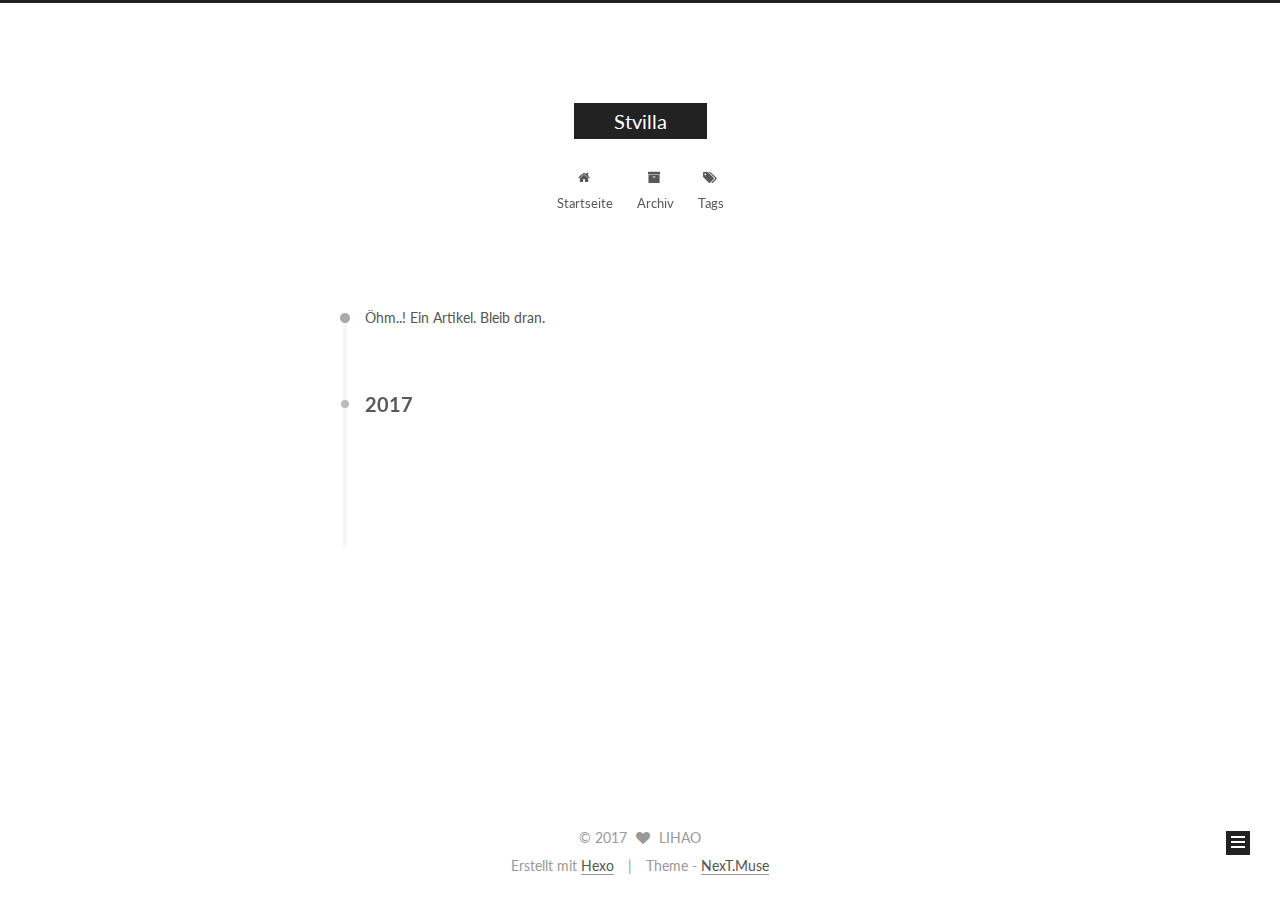
==== archives/index.html @ 26f0516d "Site updated: 2017-05-14 15:18:07" ====
<!doctype html>



  


<html class="theme-next muse use-motion" lang="">
<head>
  <meta charset="UTF-8"/>
<meta http-equiv="X-UA-Compatible" content="IE=edge" />
<meta name="viewport" content="width=device-width, initial-scale=1, maximum-scale=1"/>






<meta http-equiv="Cache-Control" content="no-transform" />
<meta http-equiv="Cache-Control" content="no-siteapp" />















  
  
  <link href="/lib/fancybox/source/jquery.fancybox.css?v=2.1.5" rel="stylesheet" type="text/css" />




  
  
  
  

  
    
    
  

  

  

  

  

  
    
    
    <link href="//fonts.googleapis.com/css?family=Lato:300,300italic,400,400italic,700,700italic&subset=latin,latin-ext" rel="stylesheet" type="text/css">
  






<link href="/lib/font-awesome/css/font-awesome.min.css?v=4.6.2" rel="stylesheet" type="text/css" />

<link href="/css/main.css?v=5.1.1" rel="stylesheet" type="text/css" />


  <meta name="keywords" content="Hexo, NexT" />








  <link rel="shortcut icon" type="image/x-icon" href="/favicon.ico?v=5.1.1" />






<meta property="og:type" content="website">
<meta property="og:title" content="Stvilla">
<meta property="og:url" content="http://yoursite.com/archives/index.html">
<meta property="og:site_name" content="Stvilla">
<meta name="twitter:card" content="summary">
<meta name="twitter:title" content="Stvilla">



<script type="text/javascript" id="hexo.configurations">
  var NexT = window.NexT || {};
  var CONFIG = {
    root: '/',
    scheme: 'Muse',
    sidebar: {"position":"left","display":"post","offset":12,"offset_float":0,"b2t":false,"scrollpercent":false},
    fancybox: true,
    motion: true,
    duoshuo: {
      userId: '0',
      author: 'Author'
    },
    algolia: {
      applicationID: '',
      apiKey: '',
      indexName: '',
      hits: {"per_page":10},
      labels: {"input_placeholder":"Search for Posts","hits_empty":"We didn't find any results for the search: ${query}","hits_stats":"${hits} results found in ${time} ms"}
    }
  };
</script>



  <link rel="canonical" href="http://yoursite.com/archives/"/>





  <title>Archiv | Stvilla</title>
</head>

<body itemscope itemtype="http://schema.org/WebPage" lang="">

  















  
  
    
  

  <div class="container sidebar-position-left  page-archive  ">
    <div class="headband"></div>

    <header id="header" class="header" itemscope itemtype="http://schema.org/WPHeader">
      <div class="header-inner"><div class="site-brand-wrapper">
  <div class="site-meta ">
    

    <div class="custom-logo-site-title">
      <a href="/"  class="brand" rel="start">
        <span class="logo-line-before"><i></i></span>
        <span class="site-title">Stvilla</span>
        <span class="logo-line-after"><i></i></span>
      </a>
    </div>
      
        <p class="site-subtitle"></p>
      
  </div>

  <div class="site-nav-toggle">
    <button>
      <span class="btn-bar"></span>
      <span class="btn-bar"></span>
      <span class="btn-bar"></span>
    </button>
  </div>
</div>

<nav class="site-nav">
  

  
    <ul id="menu" class="menu">
      
        
        <li class="menu-item menu-item-home">
          <a href="/" rel="section">
            
              <i class="menu-item-icon fa fa-fw fa-home"></i> <br />
            
            Startseite
          </a>
        </li>
      
        
        <li class="menu-item menu-item-archives">
          <a href="/archives" rel="section">
            
              <i class="menu-item-icon fa fa-fw fa-archive"></i> <br />
            
            Archiv
          </a>
        </li>
      
        
        <li class="menu-item menu-item-tags">
          <a href="/tags" rel="section">
            
              <i class="menu-item-icon fa fa-fw fa-tags"></i> <br />
            
            Tags
          </a>
        </li>
      

      
    </ul>
  

  
</nav>



 </div>
    </header>

    <main id="main" class="main">
      <div class="main-inner">
        <div class="content-wrap">
          <div id="content" class="content">
            

  <section id="posts" class="posts-collapse">
    <span class="archive-move-on"></span>

    <span class="archive-page-counter">
      
      
      
        
      
      Öhm..! Ein Artikel. Bleib dran.
    </span>

    

      
      
      

      
        
        <div class="collection-title">
          <h2 class="archive-year motion-element" id="archive-year-2017">2017</h2>
        </div>
      
      

      

  <article class="post post-type-normal" itemscope itemtype="http://schema.org/Article">
    <header class="post-header">

      <h2 class="post-title">
        
            <a class="post-title-link" href="/2017/05/14/hello-world/" itemprop="url">
              
                <span itemprop="name">Hello World</span>
              
            </a>
        
      </h2>

      <div class="post-meta">
        <time class="post-time" itemprop="dateCreated"
              datetime="2017-05-14T14:15:57+08:00"
              content="2017-05-14" >
          05-14
        </time>
      </div>

    </header>
  </article>



    

  </section>

  



          </div>
          


          

        </div>
        
          
  
  <div class="sidebar-toggle">
    <div class="sidebar-toggle-line-wrap">
      <span class="sidebar-toggle-line sidebar-toggle-line-first"></span>
      <span class="sidebar-toggle-line sidebar-toggle-line-middle"></span>
      <span class="sidebar-toggle-line sidebar-toggle-line-last"></span>
    </div>
  </div>

  <aside id="sidebar" class="sidebar">
    <div class="sidebar-inner">

      

      

      <section class="site-overview sidebar-panel sidebar-panel-active">
        <div class="site-author motion-element" itemprop="author" itemscope itemtype="http://schema.org/Person">
          <img class="site-author-image" itemprop="image"
               src="/images/avatar.gif"
               alt="LIHAO" />
          <p class="site-author-name" itemprop="name">LIHAO</p>
           
              <p class="site-description motion-element" itemprop="description"></p>
          
        </div>
        <nav class="site-state motion-element">

          
            <div class="site-state-item site-state-posts">
              <a href="/archives">
                <span class="site-state-item-count">1</span>
                <span class="site-state-item-name">Artikel</span>
              </a>
            </div>
          

          

          

        </nav>

        

        <div class="links-of-author motion-element">
          
        </div>

        
        

        
        

        


      </section>

      

      

    </div>
  </aside>


        
      </div>
    </main>

    <footer id="footer" class="footer">
      <div class="footer-inner">
        <div class="copyright" >
  
  &copy; 
  <span itemprop="copyrightYear">2017</span>
  <span class="with-love">
    <i class="fa fa-heart"></i>
  </span>
  <span class="author" itemprop="copyrightHolder">LIHAO</span>
</div>


<div class="powered-by">
  Erstellt mit  <a class="theme-link" href="https://hexo.io">Hexo</a>
</div>

<div class="theme-info">
  Theme -
  <a class="theme-link" href="https://github.com/iissnan/hexo-theme-next">
    NexT.Muse
  </a>
</div>


        

        
      </div>
    </footer>

    
      <div class="back-to-top">
        <i class="fa fa-arrow-up"></i>
        
      </div>
    

  </div>

  

<script type="text/javascript">
  if (Object.prototype.toString.call(window.Promise) !== '[object Function]') {
    window.Promise = null;
  }
</script>









  












  
  <script type="text/javascript" src="/lib/jquery/index.js?v=2.1.3"></script>

  
  <script type="text/javascript" src="/lib/fastclick/lib/fastclick.min.js?v=1.0.6"></script>

  
  <script type="text/javascript" src="/lib/jquery_lazyload/jquery.lazyload.js?v=1.9.7"></script>

  
  <script type="text/javascript" src="/lib/velocity/velocity.min.js?v=1.2.1"></script>

  
  <script type="text/javascript" src="/lib/velocity/velocity.ui.min.js?v=1.2.1"></script>

  
  <script type="text/javascript" src="/lib/fancybox/source/jquery.fancybox.pack.js?v=2.1.5"></script>


  


  <script type="text/javascript" src="/js/src/utils.js?v=5.1.1"></script>

  <script type="text/javascript" src="/js/src/motion.js?v=5.1.1"></script>



  
  

  
  
    <script type="text/javascript" id="motion.page.archive">
      $('.archive-year').velocity('transition.slideLeftIn');
    </script>
  


  


  <script type="text/javascript" src="/js/src/bootstrap.js?v=5.1.1"></script>



  


  




	





  





  





  






  





  

  

  

  

  

</body>
</html>
---- css/main.css ----
/* normalize.css v3.0.2 | MIT License | git.io/normalize */
html {
  font-family: sans-serif; /* 1 */
  -ms-text-size-adjust: 100%; /* 2 */
  -webkit-text-size-adjust: 100%; /* 2 */
}
body {
  margin: 0;
}
article,
aside,
details,
figcaption,
figure,
footer,
header,
hgroup,
main,
menu,
nav,
section,
summary {
  display: block;
}
audio,
canvas,
progress,
video {
  display: inline-block; /* 1 */
  vertical-align: baseline; /* 2 */
}
audio:not([controls]) {
  display: none;
  height: 0;
}
[hidden],
template {
  display: none;
}
a {
  background-color: transparent;
}
a:active,
a:hover {
  outline: 0;
}
abbr[title] {
  border-bottom: 1px dotted;
}
b,
strong {
  font-weight: bold;
}
dfn {
  font-style: italic;
}
h1 {
  font-size: 2em;
  margin: 0.67em 0;
}
mark {
  background: #ff0;
  color: #000;
}
small {
  font-size: 80%;
}
sub,
sup {
  font-size: 75%;
  line-height: 0;
  position: relative;
  vertical-align: baseline;
}
sup {
  top: -0.5em;
}
sub {
  bottom: -0.25em;
}
img {
  border: 0;
}
svg:not(:root) {
  overflow: hidden;
}
figure {
  margin: 1em 40px;
}
hr {
  -moz-box-sizing: content-box;
  box-sizing: content-box;
  height: 0;
}
pre {
  overflow: auto;
}
code,
kbd,
pre,
samp {
  font-family: monospace, monospace;
  font-size: 1em;
}
button,
input,
optgroup,
select,
textarea {
  color: inherit; /* 1 */
  font: inherit; /* 2 */
  margin: 0; /* 3 */
}
button {
  overflow: visible;
}
button,
select {
  text-transform: none;
}
button,
html input[type="button"],
input[type="reset"],
input[type="submit"] {
  -webkit-appearance: button; /* 2 */
  cursor: pointer; /* 3 */
}
button[disabled],
html input[disabled] {
  cursor: default;
}
button::-moz-focus-inner,
input::-moz-focus-inner {
  border: 0;
  padding: 0;
}
input {
  line-height: normal;
}
input[type="checkbox"],
input[type="radio"] {
  box-sizing: border-box; /* 1 */
  padding: 0; /* 2 */
}
input[type="number"]::-webkit-inner-spin-button,
input[type="number"]::-webkit-outer-spin-button {
  height: auto;
}
input[type="search"] {
  -webkit-appearance: textfield; /* 1 */
  -moz-box-sizing: content-box;
  -webkit-box-sizing: content-box; /* 2 */
  box-sizing: content-box;
}
input[type="search"]::-webkit-search-cancel-button,
input[type="search"]::-webkit-search-decoration {
  -webkit-appearance: none;
}
fieldset {
  border: 1px solid #c0c0c0;
  margin: 0 2px;
  padding: 0.35em 0.625em 0.75em;
}
legend {
  border: 0; /* 1 */
  padding: 0; /* 2 */
}
textarea {
  overflow: auto;
}
optgroup {
  font-weight: bold;
}
table {
  border-collapse: collapse;
  border-spacing: 0;
}
td,
th {
  padding: 0;
}
::selection {
  background: #262a30;
  color: #fff;
}
body {
  position: relative;
  font-family: 'Lato', "PingFang SC", "Microsoft YaHei", sans-serif;
  font-size: 14px;
  line-height: 2;
  color: #555;
  background: #fff;
}
@media (max-width: 767px) {
  body {
    padding-right: 0 !important;
  }
}
@media (min-width: 768px) and (max-width: 991px) {
  body {
    padding-right: 0 !important;
  }
}
@media (min-width: 1600px) {
  body {
    font-size: 16px;
  }
}
h1,
h2,
h3,
h4,
h5,
h6 {
  margin: 0;
  padding: 0;
  font-weight: bold;
  line-height: 1.5;
  font-family: 'Lato', "PingFang SC", "Microsoft YaHei", sans-serif;
}
h2,
h3,
h4,
h5,
h6 {
  margin: 20px 0 15px;
}
h1 {
  font-size: 22px;
}
@media (max-width: 767px) {
  h1 {
    font-size: 18px;
  }
}
h2 {
  font-size: 20px;
}
@media (max-width: 767px) {
  h2 {
    font-size: 16px;
  }
}
h3 {
  font-size: 18px;
}
@media (max-width: 767px) {
  h3 {
    font-size: 14px;
  }
}
h4 {
  font-size: 16px;
}
@media (max-width: 767px) {
  h4 {
    font-size: 12px;
  }
}
h5 {
  font-size: 14px;
}
@media (max-width: 767px) {
  h5 {
    font-size: 10px;
  }
}
h6 {
  font-size: 12px;
}
@media (max-width: 767px) {
  h6 {
    font-size: 8px;
  }
}
p {
  margin: 0 0 25px 0;
}
a {
  color: #555;
  text-decoration: none;
  border-bottom: 1px solid #999;
  word-wrap: break-word;
}
a:hover {
  color: #222;
  border-bottom-color: #222;
}
blockquote {
  margin: 0;
  padding: 0;
}
img {
  display: block;
  margin: auto;
  max-width: 100%;
  height: auto;
}
hr {
  margin: 40px 0;
  height: 3px;
  border: none;
  background-color: #ddd;
  background-image: repeating-linear-gradient(-45deg, #fff, #fff 4px, transparent 4px, transparent 8px);
}
blockquote {
  padding: 0 15px;
  color: #666;
  border-left: 4px solid #ddd;
}
blockquote cite::before {
  content: "-";
  padding: 0 5px;
}
dt {
  font-weight: 700;
}
dd {
  margin: 0;
  padding: 0;
}
.text-left {
  text-align: left;
}
.text-center {
  text-align: center;
}
.text-right {
  text-align: right;
}
.text-justify {
  text-align: justify;
}
.text-nowrap {
  white-space: nowrap;
}
.text-lowercase {
  text-transform: lowercase;
}
.text-uppercase {
  text-transform: uppercase;
}
.text-capitalize {
  text-transform: capitalize;
}
.center-block {
  display: block;
  margin-left: auto;
  margin-right: auto;
}
.clearfix:before,
.clearfix:after {
  content: " ";
  display: table;
}
.clearfix:after {
  clear: both;
}
.pullquote {
  width: 45%;
}
.pullquote.left {
  float: left;
  margin-left: 5px;
  margin-right: 10px;
}
.pullquote.right {
  float: right;
  margin-left: 10px;
  margin-right: 5px;
}
.affix.affix.affix {
  position: fixed;
}
.translation {
  margin-top: -20px;
  font-size: 14px;
  color: #999;
}
.scrollbar-measure {
  width: 100px;
  height: 100px;
  overflow: scroll;
  position: absolute;
  top: -9999px;
}
.use-motion .motion-element {
  opacity: 0;
}
table {
  margin: 20px 0;
  width: 100%;
  border-collapse: collapse;
  border-spacing: 0;
  border: 1px solid #ddd;
  font-size: 14px;
  table-layout: fixed;
  word-wrap: break-all;
}
table>tbody>tr:nth-of-type(odd) {
  background-color: #f9f9f9;
}
table>tbody>tr:hover {
  background-color: #f5f5f5;
}
caption,
th,
td {
  padding: 8px;
  text-align: left;
  vertical-align: middle;
  font-weight: normal;
}
th,
td {
  border-bottom: 3px solid #ddd;
  border-right: 1px solid #eee;
}
th {
  padding-bottom: 10px;
  font-weight: 700;
}
td {
  border-bottom-width: 1px;
}
html,
body {
  height: 100%;
}
.container {
  position: relative;
  min-height: 100%;
}
.header-inner {
  margin: 0 auto;
  padding: 100px 0 70px;
  width: 700px;
}
@media (min-width: 1600px) {
  .container .header-inner {
    width: 900px;
  }
}
.main {
  padding-bottom: 150px;
}
.main-inner {
  margin: 0 auto;
  width: 700px;
}
@media (min-width: 1600px) {
  .container .main-inner {
    width: 900px;
  }
}
.footer {
  position: absolute;
  left: 0;
  bottom: 0;
  width: 100%;
  min-height: 50px;
}
.footer-inner {
  box-sizing: border-box;
  margin: 20px auto;
  width: 700px;
}
@media (min-width: 1600px) {
  .container .footer-inner {
    width: 900px;
  }
}
pre,
.highlight {
  overflow: auto;
  margin: 20px 0;
  padding: 0;
  font-size: 13px;
  color: #4d4d4c;
  background: #f7f7f7;
  line-height: 1.6;
}
pre,
code {
  font-family: consolas, Menlo, "PingFang SC", "Microsoft YaHei", monospace;
}
code {
  padding: 2px 4px;
  word-wrap: break-word;
  color: #555;
  background: #eee;
  border-radius: 3px;
  font-size: 13px;
}
pre code {
  padding: 0;
  color: #4d4d4c;
  background: none;
  text-shadow: none;
}
.highlight {
  border-radius: 1px;
}
.highlight pre {
  border: none;
  margin: 0;
  padding: 10px 0;
}
.highlight table {
  margin: 0;
  width: auto;
  border: none;
}
.highlight td {
  border: none;
  padding: 0;
}
.highlight figcaption {
  font-size: 1em;
  color: #4d4d4c;
  line-height: 1em;
  margin-bottom: 1em;
}
.highlight figcaption:before,
.highlight figcaption:after {
  content: " ";
  display: table;
}
.highlight figcaption:after {
  clear: both;
}
.highlight figcaption a {
  float: right;
  color: #4d4d4c;
}
.highlight figcaption a:hover {
  border-bottom-color: #4d4d4c;
}
.highlight .gutter pre {
  padding-left: 10px;
  padding-right: 10px;
  color: #869194;
  text-align: right;
  background-color: #eff2f3;
}
.highlight .code pre {
  width: 100%;
  padding-left: 10px;
  padding-right: 10px;
  background-color: #f7f7f7;
}
.highlight .line {
  height: 20px;
}
.gutter {
  -webkit-user-select: none;
  -moz-user-select: none;
  -ms-user-select: none;
  user-select: none;
}
.gist table {
  width: auto;
}
.gist table td {
  border: none;
}
pre .deletion {
  background: #fdd;
}
pre .addition {
  background: #dfd;
}
pre .meta {
  color: #8959a8;
}
pre .comment {
  color: #8e908c;
}
pre .variable,
pre .attribute,
pre .tag,
pre .regexp,
pre .ruby .constant,
pre .xml .tag .title,
pre .xml .pi,
pre .xml .doctype,
pre .html .doctype,
pre .css .id,
pre .css .class,
pre .css .pseudo {
  color: #c82829;
}
pre .number,
pre .preprocessor,
pre .built_in,
pre .literal,
pre .params,
pre .constant,
pre .command {
  color: #f5871f;
}
pre .ruby .class .title,
pre .css .rules .attribute,
pre .string,
pre .value,
pre .inheritance,
pre .header,
pre .ruby .symbol,
pre .xml .cdata,
pre .special,
pre .number,
pre .formula {
  color: #718c00;
}
pre .title,
pre .css .hexcolor {
  color: #3e999f;
}
pre .function,
pre .python .decorator,
pre .python .title,
pre .ruby .function .title,
pre .ruby .title .keyword,
pre .perl .sub,
pre .javascript .title,
pre .coffeescript .title {
  color: #4271ae;
}
pre .keyword,
pre .javascript .function {
  color: #8959a8;
}
.full-image.full-image.full-image {
  border: none;
  max-width: 100%;
  width: auto;
  margin: 20px auto;
}
@media (min-width: 992px) {
  .full-image.full-image.full-image {
    max-width: none;
    width: 110%;
    margin: 25px -5%;
  }
}
.blockquote-center,
.page-home .post-type-quote blockquote,
.page-post-detail .post-type-quote blockquote {
  position: relative;
  margin: 40px 0;
  padding: 0;
  border-left: none;
  text-align: center;
}
.blockquote-center::before,
.page-home .post-type-quote blockquote::before,
.page-post-detail .post-type-quote blockquote::before,
.blockquote-center::after,
.page-home .post-type-quote blockquote::after,
.page-post-detail .post-type-quote blockquote::after {
  position: absolute;
  content: ' ';
  display: block;
  width: 100%;
  height: 24px;
  opacity: 0.2;
  background-repeat: no-repeat;
  background-position: 0 -6px;
  background-size: 22px 22px;
}
.blockquote-center::before,
.page-home .post-type-quote blockquote::before,
.page-post-detail .post-type-quote blockquote::before {
  top: -20px;
  background-image: url("../images/quote-l.svg");
  border-top: 1px solid #ccc;
}
.blockquote-center::after,
.page-home .post-type-quote blockquote::after,
.page-post-detail .post-type-quote blockquote::after {
  bottom: -20px;
  background-image: url("../images/quote-r.svg");
  border-bottom: 1px solid #ccc;
  background-position: 100% 8px;
}
.blockquote-center p,
.page-home .post-type-quote blockquote p,
.page-post-detail .post-type-quote blockquote p,
.blockquote-center div,
.page-home .post-type-quote blockquote div,
.page-post-detail .post-type-quote blockquote div {
  text-align: center;
}
.post .post-body .group-picture img {
  box-sizing: border-box;
  padding: 0 3px;
  border: none;
}
.post .group-picture-row {
  overflow: hidden;
  margin-top: 6px;
}
.post .group-picture-row:first-child {
  margin-top: 0;
}
.post .group-picture-column {
  float: left;
}
.page-post-detail .post-body .group-picture-column {
  float: none;
  margin-top: 10px;
  width: auto !important;
}
.page-post-detail .post-body .group-picture-column img {
  margin: 0 auto;
}
.page-archive .group-picture-container {
  overflow: hidden;
}
.page-archive .group-picture-row {
  float: left;
}
.page-archive .group-picture-row:first-child {
  margin-top: 6px;
}
.page-archive .group-picture-column {
  max-width: 150px;
  max-height: 150px;
}
.note {
  padding: 20px;
  margin: 20px 0;
  border: 1px solid #eee;
  border-left-width: 5px;
  border-radius: 3px;
}
.note h2,
.note h3,
.note h4,
.note h5,
.note h6 {
  margin-top: 0;
  margin-bottom: 5px;
}
.note p:last-child {
  margin-bottom: 0;
}
.note code {
  border-radius: 3px;
}
.note+.note {
  margin-top: -5px;
}
.default {
  border-left-color: #777;
}
.default h2,
.default h3,
.default h4,
.default h5,
.default h6 {
  color: #777;
}
.primary {
  border-left-color: #428bca;
}
.primary h2,
.primary h3,
.primary h4,
.primary h5,
.primary h6 {
  color: #428bca;
}
.success {
  border-left-color: #5cb85c;
}
.success h2,
.success h3,
.success h4,
.success h5,
.success h6 {
  color: #5cb85c;
}
.danger {
  border-left-color: #d9534f;
}
.danger h2,
.danger h3,
.danger h4,
.danger h5,
.danger h6 {
  color: #d9534f;
}
.warning {
  border-left-color: #f0ad4e;
}
.warning h2,
.warning h3,
.warning h4,
.warning h5,
.warning h6 {
  color: #f0ad4e;
}
.info {
  border-left-color: #5bc0de;
}
.info h2,
.info h3,
.info h4,
.info h5,
.info h6 {
  color: #5bc0de;
}
.btn {
  display: inline-block;
  padding: 0 20px;
  font-size: 14px;
  color: #fff;
  background: #222;
  border: 2px solid #222;
  text-decoration: none;
  border-radius: 0;
  transition-property: background-color;
  transition-duration: 0.2s;
  transition-timing-function: ease-in-out;
  transition-delay: 0s;
}
.btn:hover,
.post-button .btn:hover {
  border-color: #222;
  color: #222;
  background: #fff;
}
.btn-bar {
  display: block;
  width: 22px;
  height: 2px;
  background: #555;
  border-radius: 1px;
}
.btn-bar+.btn-bar {
  margin-top: 4px;
}
.pagination {
  margin: 120px 0 40px;
  text-align: center;
  border-top: 1px solid #eee;
}
.page-number-basic,
.pagination .prev,
.pagination .next,
.pagination .page-number,
.pagination .space {
  display: inline-block;
  position: relative;
  top: -1px;
  margin: 0 10px;
  padding: 0 10px;
  line-height: 30px;
}
@media (max-width: 767px) {
  .page-number-basic,
  .pagination .prev,
  .pagination .next,
  .pagination .page-number,
  .pagination .space {
    margin: 0 5px;
  }
}
.pagination .prev,
.pagination .next,
.pagination .page-number {
  border-bottom: 0;
  border-top: 1px solid #eee;
  transition-property: border-color;
  transition-duration: 0.2s;
  transition-timing-function: ease-in-out;
  transition-delay: 0s;
}
.pagination .prev:hover,
.pagination .next:hover,
.pagination .page-number:hover {
  border-top-color: #222;
}
.pagination .space {
  padding: 0;
  margin: 0;
}
.pagination .prev {
  margin-left: 0;
}
.pagination .next {
  margin-right: 0;
}
.pagination .page-number.current {
  color: #fff;
  background: #ccc;
  border-top-color: #ccc;
}
@media (max-width: 767px) {
  .pagination {
    border-top: none;
  }
  .pagination .prev,
  .pagination .next,
  .pagination .page-number {
    margin-bottom: 10px;
    border-top: 0;
    border-bottom: 1px solid #eee;
  }
  .pagination .prev:hover,
  .pagination .next:hover,
  .pagination .page-number:hover {
    border-bottom-color: #222;
  }
}
.comments {
  margin: 60px 20px 0;
}
.tag-cloud {
  text-align: center;
}
.tag-cloud a {
  display: inline-block;
  margin: 10px;
}
.back-to-top {
  box-sizing: border-box;
  position: fixed;
  bottom: -100px;
  right: 30px;
  z-index: 1050;
  padding: 0 6px;
  width: 24px;
  background: #222;
  font-size: 12px;
  opacity: 1;
  color: #fff;
  cursor: pointer;
  text-align: center;
  -webkit-transform: translateZ(0);
  transition-property: bottom;
  transition-duration: 0.2s;
  transition-timing-function: ease-in-out;
  transition-delay: 0s;
}
@media (max-width: 767px) {
  .back-to-top {
    display: none;
  }
}
@media (min-width: 768px) and (max-width: 991px) {
  .back-to-top {
    display: none;
  }
}
.back-to-top.back-to-top-on {
  bottom: 19px;
}
.header {
  background: transparent;
}
.header-inner {
  position: relative;
}
.headband {
  height: 3px;
  background: #222;
}
.site-meta {
  margin: 0;
  text-align: center;
}
@media (max-width: 767px) {
  .site-meta {
    text-align: center;
  }
}
.brand {
  position: relative;
  display: inline-block;
  padding: 0 40px;
  color: #fff;
  background: #222;
  border-bottom: none;
}
.brand:hover {
  color: #fff;
}
.logo {
  display: inline-block;
  margin-right: 5px;
  line-height: 36px;
  vertical-align: top;
}
.site-title {
  display: inline-block;
  vertical-align: top;
  line-height: 36px;
  font-size: 20px;
  font-weight: normal;
  font-family: 'Lato', "PingFang SC", "Microsoft YaHei", sans-serif;
}
.site-subtitle {
  margin-top: 10px;
  font-size: 13px;
  color: #999;
}
.use-motion .brand {
  opacity: 0;
}
.use-motion .logo,
.use-motion .site-title,
.use-motion .site-subtitle {
  opacity: 0;
  position: relative;
  top: -10px;
}
.site-nav-toggle {
  display: none;
  position: absolute;
  top: 10px;
  left: 10px;
}
@media (max-width: 767px) {
  .site-nav-toggle {
    display: block;
  }
}
.site-nav-toggle button {
  margin-top: 2px;
  padding: 9px 10px;
  background: transparent;
  border: none;
}
@media (max-width: 767px) {
  .site-nav {
    display: none;
    margin: 0 -10px;
    padding: 0 10px;
    clear: both;
    border-top: 1px solid #ddd;
  }
}
@media (min-width: 768px) and (max-width: 991px) {
  .site-nav {
    display: block !important;
  }
}
@media (min-width: 992px) {
  .site-nav {
    display: block !important;
  }
}
.menu {
  margin-top: 20px;
  padding-left: 0;
  text-align: center;
}
.menu .menu-item {
  display: inline-block;
  margin: 0 10px;
  list-style: none;
}
@media screen and (max-width: 767px) {
  .menu .menu-item {
    margin-top: 10px;
  }
}
.menu .menu-item a {
  display: block;
  font-size: 13px;
  line-height: inherit;
  border-bottom: 1px solid transparent;
  transition-property: border-color;
  transition-duration: 0.2s;
  transition-timing-function: ease-in-out;
  transition-delay: 0s;
}
.menu .menu-item a:hover {
  border-bottom-color: #222;
}
.menu .menu-item .fa {
  margin-right: 5px;
}
.use-motion .menu-item {
  opacity: 0;
}
.post-body {
  font-family: 'Lato', "PingFang SC", "Microsoft YaHei", sans-serif;
}
@media (max-width: 767px) {
  .post-body {
    word-break: break-word;
  }
}
.post-body .fancybox img {
  display: block !important;
  margin: 0 auto;
  cursor: pointer;
  cursor: zoom-in;
  cursor: -webkit-zoom-in;
}
.post-body .image-caption,
.post-body .figure .caption {
  margin: 10px auto 15px;
  text-align: center;
  font-size: 14px;
  color: #999;
  font-weight: bold;
  line-height: 1;
}
.post-sticky-flag {
  display: inline-block;
  font-size: 16px;
  -ms-transform: rotate(30deg);
  -webkit-transform: rotate(30deg);
  -moz-transform: rotate(30deg);
  -ms-transform: rotate(30deg);
  -o-transform: rotate(30deg);
  transform: rotate(30deg);
}
.posts-expand {
  padding-top: 40px;
}
@media (max-width: 767px) {
  .posts-expand {
    margin: 0 20px;
  }
  .post-body pre {
    padding: 10px;
  }
  .post-body pre .gutter pre {
    padding-right: 10px;
  }
  .post-body .highlight {
    margin-left: 0px;
    margin-right: 0px;
    padding: 0;
  }
  .post-body .highlight .gutter pre {
    padding-right: 10px;
  }
}
@media (min-width: 992px) {
  .posts-expand .post-body {
    text-align: justify;
  }
}
.posts-expand .post-body h2,
.posts-expand .post-body h3,
.posts-expand .post-body h4,
.posts-expand .post-body h5,
.posts-expand .post-body h6 {
  padding-top: 10px;
}
.posts-expand .post-body h2 .header-anchor,
.posts-expand .post-body h3 .header-anchor,
.posts-expand .post-body h4 .header-anchor,
.posts-expand .post-body h5 .header-anchor,
.posts-expand .post-body h6 .header-anchor {
  float: right;
  margin-left: 10px;
  color: #ccc;
  border-bottom-style: none;
  visibility: hidden;
}
.posts-expand .post-body h2 .header-anchor:hover,
.posts-expand .post-body h3 .header-anchor:hover,
.posts-expand .post-body h4 .header-anchor:hover,
.posts-expand .post-body h5 .header-anchor:hover,
.posts-expand .post-body h6 .header-anchor:hover {
  color: inherit;
}
.posts-expand .post-body h2:hover .header-anchor,
.posts-expand .post-body h3:hover .header-anchor,
.posts-expand .post-body h4:hover .header-anchor,
.posts-expand .post-body h5:hover .header-anchor,
.posts-expand .post-body h6:hover .header-anchor {
  visibility: visible;
}
.posts-expand .post-body ul li {
  list-style: circle;
}
.posts-expand .post-body img {
  box-sizing: border-box;
  margin: auto;
  padding: 3px;
  border: 1px solid #ddd;
}
.posts-expand .fancybox img {
  margin: 0 auto;
}
@media (max-width: 767px) {
  .posts-collapse {
    margin: 0 20px;
  }
  .posts-collapse .post-title,
  .posts-collapse .post-meta {
    display: block;
    width: auto;
    text-align: left;
  }
}
.posts-collapse {
  position: relative;
  z-index: 1010;
  margin-left: 55px;
}
.posts-collapse::after {
  content: " ";
  position: absolute;
  top: 20px;
  left: 0;
  margin-left: -2px;
  width: 4px;
  height: 100%;
  background: #f5f5f5;
  z-index: -1;
}
@media (max-width: 767px) {
  .posts-collapse {
    margin: 0 20px;
  }
}
.posts-collapse .collection-title {
  position: relative;
  margin: 60px 0;
}
.posts-collapse .collection-title h2 {
  margin-left: 20px;
}
.posts-collapse .collection-title small {
  color: #bbb;
  margin-left: 5px;
}
.posts-collapse .collection-title::before {
  content: " ";
  position: absolute;
  left: 0;
  top: 50%;
  margin-left: -4px;
  margin-top: -4px;
  width: 8px;
  height: 8px;
  background: #bbb;
  border-radius: 50%;
}
.posts-collapse .post {
  margin: 30px 0;
}
.posts-collapse .post-header {
  position: relative;
  transition-duration: 0.2s;
  transition-timing-function: ease-in-out;
  transition-delay: 0s;
  transition-property: border;
  border-bottom: 1px dashed #ccc;
}
.posts-collapse .post-header::before {
  content: " ";
  position: absolute;
  left: 0;
  top: 12px;
  width: 6px;
  height: 6px;
  margin-left: -4px;
  background: #bbb;
  border-radius: 50%;
  border: 1px solid #fff;
  transition-duration: 0.2s;
  transition-timing-function: ease-in-out;
  transition-delay: 0s;
  transition-property: background;
}
.posts-collapse .post-header:hover {
  border-bottom-color: #666;
}
.posts-collapse .post-header:hover::before {
  background: #222;
}
.posts-collapse .post-meta {
  position: absolute;
  font-size: 12px;
  left: 20px;
  top: 5px;
}
.posts-collapse .post-comments-count {
  display: none;
}
.posts-collapse .post-title {
  margin-left: 60px;
  font-size: 16px;
  font-weight: normal;
  line-height: inherit;
}
.posts-collapse .post-title::after {
  margin-left: 3px;
  opacity: 0.6;
}
.posts-collapse .post-title a {
  color: #666;
  border-bottom: none;
}
.page-home .post-type-quote .post-header,
.page-post-detail .post-type-quote .post-header,
.page-home .post-type-quote .post-tags,
.page-post-detail .post-type-quote .post-tags {
  display: none;
}
.posts-expand .post-title {
  font-size: 26px;
  text-align: center;
  word-break: break-word;
  font-weight: 400;
}
@media (max-width: 767px) {
  .posts-expand .post-title {
    font-size: 22px;
  }
}
.posts-expand .post-title-link {
  display: inline-block;
  position: relative;
  color: #555;
  border-bottom: none;
  line-height: 1.2;
  vertical-align: top;
}
.posts-expand .post-title-link::before {
  content: "";
  position: absolute;
  width: 100%;
  height: 2px;
  bottom: 0;
  left: 0;
  background-color: #000;
  visibility: hidden;
  -webkit-transform: scaleX(0);
  -moz-transform: scaleX(0);
  -ms-transform: scaleX(0);
  -o-transform: scaleX(0);
  transform: scaleX(0);
  transition-duration: 0.2s;
  transition-timing-function: ease-in-out;
  transition-delay: 0s;
}
.posts-expand .post-title-link:hover::before {
  visibility: visible;
  -webkit-transform: scaleX(1);
  -moz-transform: scaleX(1);
  -ms-transform: scaleX(1);
  -o-transform: scaleX(1);
  transform: scaleX(1);
}
.posts-expand .post-title-link .fa {
  font-size: 16px;
}
.posts-expand .post-meta {
  margin: 3px 0 60px 0;
  color: #999;
  font-family: 'Lato', "PingFang SC", "Microsoft YaHei", sans-serif;
  font-size: 12px;
  text-align: center;
}
.posts-expand .post-meta .post-category-list {
  display: inline-block;
  margin: 0;
  padding: 3px;
}
.posts-expand .post-meta .post-category-list-link {
  color: #999;
}
.posts-expand .post-meta .post-description {
  font-size: 14px;
  margin-top: 2px;
}
.post-wordcount {
  display: inline-block;
}
.post-meta-divider {
  margin: 0 0.5em;
}
.post-meta-item-icon {
  margin-right: 3px;
}
@media (min-width: 768px) and (max-width: 991px) {
  .post-meta-item-icon {
    display: inline-block;
  }
}
@media (max-width: 767px) {
  .post-meta-item-icon {
    display: inline-block;
  }
}
@media (min-width: 768px) and (max-width: 991px) {
  .post-meta-item-text {
    display: none;
  }
}
@media (max-width: 767px) {
  .post-meta-item-text {
    display: none;
  }
}
@media (max-width: 767px) {
  .posts-expand .post-comments-count {
    display: none;
  }
}
.social-like {
  font-size: 14px;
  height: 20px;
  text-align: center;
  border-top: 1px solid #eee;
  padding-top: 9px;
  margin-top: 45px;
  display: flex;
  justify-content: center;
}
.vk_like {
  width: 85px;
  height: 21px;
  padding-top: 7px;
  align-self: center;
}
.fb_like {
  height: 30px;
  align-self: center;
}
.post-button {
  margin-top: 50px;
}
.post-button .btn {
  color: #fff;
  font-size: 14px;
  background: #222;
  border-radius: 0;
  line-height: 2;
  margin: 0 4px 8px 4px;
}
.post-button .fa-fw {
  width: 1.285714285714286em;
  text-align: left;
}
.posts-expand .post-tags {
  margin-top: 40px;
  text-align: center;
}
.posts-expand .post-tags a {
  display: inline-block;
  margin-right: 10px;
  font-size: 13px;
}
.post-nav {
  display: table;
  margin-top: 15px;
  width: 100%;
  border-top: 1px solid #eee;
}
.post-nav-divider {
  display: table-cell;
  width: 10%;
}
.post-nav-item {
  display: table-cell;
  padding: 10px 0 0 0;
  width: 45%;
  vertical-align: top;
}
.post-nav-item a {
  position: relative;
  display: block;
  line-height: 25px;
  font-size: 14px;
  color: #555;
  border-bottom: none;
}
.post-nav-item a:hover {
  color: #222;
  border-bottom: none;
}
.post-nav-item a:active {
  top: 2px;
}
.post-nav-item .fa {
  position: absolute;
  top: 8px;
  left: 0;
  font-size: 12px;
}
.post-nav-next a {
  padding-left: 15px;
}
.post-nav-prev {
  text-align: right;
}
.post-nav-prev a {
  padding-right: 15px;
}
.post-nav-prev .fa {
  right: 0;
  left: auto;
}
.posts-expand .post-eof {
  display: block;
  margin: 80px auto 60px;
  width: 8%;
  height: 1px;
  background: #ccc;
  text-align: center;
}
.post:last-child .post-eof.post-eof.post-eof {
  display: none;
}
.post-gallery {
  display: table;
  table-layout: fixed;
  width: 100%;
  border-collapse: separate;
}
.post-gallery-row {
  display: table-row;
}
.post-gallery .post-gallery-img {
  display: table-cell;
  text-align: center;
  vertical-align: middle;
  border: none;
}
.post-gallery .post-gallery-img img {
  max-width: 100%;
  max-height: 100%;
  border: none;
}
.fancybox-close,
.fancybox-close:hover {
  border: none;
}
.sidebar {
  position: fixed;
  right: 0;
  top: 0;
  bottom: 0;
  width: 0;
  z-index: 1040;
  box-shadow: inset 0 2px 6px #000;
  background: #222;
  -webkit-transform: translateZ(0);
}
.sidebar a {
  color: #999;
  border-bottom-color: #555;
}
.sidebar a:hover {
  color: #eee;
}
@media (min-width: 768px) and (max-width: 991px) {
  .sidebar {
    display: none !important;
  }
}
@media (max-width: 767px) {
  .sidebar {
    display: none !important;
  }
}
.sidebar-inner {
  position: relative;
  padding: 20px 10px;
  color: #999;
  text-align: center;
}
.sidebar-toggle {
  position: fixed;
  right: 30px;
  bottom: 45px;
  width: 14px;
  height: 14px;
  padding: 5px;
  background: #222;
  line-height: 0;
  z-index: 1050;
  cursor: pointer;
  -webkit-transform: translateZ(0);
}
@media (min-width: 768px) and (max-width: 991px) {
  .sidebar-toggle {
    display: none;
  }
}
@media (max-width: 767px) {
  .sidebar-toggle {
    display: none;
  }
}
.sidebar-toggle-line {
  position: relative;
  display: inline-block;
  vertical-align: top;
  height: 2px;
  width: 100%;
  background: #fff;
  margin-top: 3px;
}
.sidebar-toggle-line:first-child {
  margin-top: 0;
}
.site-author-image {
  display: block;
  margin: 0 auto;
  padding: 2px;
  max-width: 96px;
  height: auto;
  border: 2px solid #333;
}
.site-author-name {
  margin: 5px 0 0;
  text-align: center;
  color: #f5f5f5;
  font-weight: normal;
}
.site-description {
  margin-top: 5px;
  text-align: center;
  font-size: 14px;
  color: #999;
}
.site-state {
  overflow: hidden;
  line-height: 1.4;
  white-space: nowrap;
  text-align: center;
}
.site-state-item {
  display: inline-block;
  padding: 0 15px;
  border-left: 1px solid #333;
}
.site-state-item:first-child {
  border-left: none;
}
.site-state-item a {
  border-bottom: none;
}
.site-state-item-count {
  display: block;
  text-align: center;
  color: inherit;
  font-weight: 600;
  font-size: 18px;
}
.site-state-item-name {
  font-size: 13px;
  color: inherit;
}
.feed-link {
  margin-top: 20px;
}
.feed-link a {
  display: inline-block;
  padding: 0 15px;
  color: #fc6423;
  border: 1px solid #fc6423;
  border-radius: 4px;
}
.feed-link a i {
  color: #fc6423;
  font-size: 14px;
}
.feed-link a:hover {
  color: #fff;
  background: #fc6423;
}
.feed-link a:hover i {
  color: #fff;
}
.links-of-author {
  margin-top: 20px;
}
.links-of-author a {
  display: inline-block;
  vertical-align: middle;
  margin-right: 10px;
  margin-bottom: 10px;
  border-bottom-color: #555;
  font-size: 13px;
}
.links-of-author a:before {
  display: inline-block;
  vertical-align: middle;
  margin-right: 3px;
  content: " ";
  width: 4px;
  height: 4px;
  border-radius: 50%;
  background: #6c82c6;
}
.links-of-blogroll {
  font-size: 13px;
}
.links-of-blogroll-title {
  margin-top: 20px;
  font-size: 14px;
  font-weight: 600;
}
.links-of-blogroll-list {
  margin: 0;
  padding: 0;
  list-style: none;
}
.links-of-blogroll-item {
  padding: 2px 10px;
}
.sidebar-nav {
  margin: 0 0 20px;
  padding-left: 0;
}
.sidebar-nav li {
  display: inline-block;
  cursor: pointer;
  border-bottom: 1px solid transparent;
  font-size: 14px;
  color: #555;
}
.sidebar-nav li:hover {
  color: #f5f5f5;
}
.page-post-detail .sidebar-nav-toc {
  padding: 0 5px;
}
.page-post-detail .sidebar-nav-overview {
  margin-left: 10px;
}
.sidebar-nav .sidebar-nav-active {
  color: #87daff;
  border-bottom-color: #87daff;
}
.sidebar-nav .sidebar-nav-active:hover {
  color: #87daff;
}
.sidebar-panel {
  display: none;
}
.sidebar-panel-active {
  display: block;
}
.post-toc-empty {
  font-size: 14px;
  color: #666;
}
.post-toc-wrap {
  overflow: hidden;
}
.post-toc {
  overflow: auto;
}
.post-toc ol {
  margin: 0;
  padding: 0 2px 5px 10px;
  text-align: left;
  list-style: none;
  font-size: 14px;
}
.post-toc ol > ol {
  padding-left: 0;
}
.post-toc ol a {
  transition-duration: 0.2s;
  transition-timing-function: ease-in-out;
  transition-delay: 0s;
  transition-property: all;
  color: #999;
  border-bottom-color: #555;
}
.post-toc ol a:hover {
  color: #ccc;
  border-bottom-color: #ccc;
}
.post-toc .nav-item {
  overflow: hidden;
  text-overflow: ellipsis;
  white-space: nowrap;
  line-height: 1.8;
}
.post-toc .nav .nav-child {
  display: none;
}
.post-toc .nav .active > .nav-child {
  display: block;
}
.post-toc .nav .active-current > .nav-child {
  display: block;
}
.post-toc .nav .active-current > .nav-child > .nav-item {
  display: block;
}
.post-toc .nav .active > a {
  color: #87daff;
  border-bottom-color: #87daff;
}
.post-toc .nav .active-current > a {
  color: #87daff;
}
.post-toc .nav .active-current > a:hover {
  color: #87daff;
}
.footer {
  font-size: 14px;
  color: #999;
}
.footer img {
  border: none;
}
.footer-inner {
  text-align: center;
}
.with-love {
  display: inline-block;
  margin: 0 5px;
}
.powered-by,
.theme-info {
  display: inline-block;
}
.powered-by {
  margin-right: 10px;
}
.powered-by::after {
  content: "|";
  padding-left: 10px;
}
.cc-license {
  margin-top: 10px;
  text-align: center;
}
.cc-license .cc-opacity {
  opacity: 0.7;
  border-bottom: none;
}
.cc-license .cc-opacity:hover {
  opacity: 0.9;
}
.cc-license img {
  display: inline-block;
}
.theme-next #ds-thread #ds-reset {
  color: #555;
}
.theme-next #ds-thread #ds-reset .ds-replybox {
  margin-bottom: 30px;
}
.theme-next #ds-thread #ds-reset .ds-replybox .ds-avatar,
.theme-next #ds-reset .ds-avatar img {
  box-shadow: none;
}
.theme-next #ds-thread #ds-reset .ds-textarea-wrapper {
  border-color: #c7d4e1;
  background: none;
  border-top-right-radius: 3px;
  border-top-left-radius: 3px;
}
.theme-next #ds-thread #ds-reset .ds-textarea-wrapper textarea {
  height: 60px;
}
.theme-next #ds-reset .ds-rounded-top {
  border-radius: 0;
}
.theme-next #ds-thread #ds-reset .ds-post-toolbar {
  box-sizing: border-box;
  border: 1px solid #c7d4e1;
  background: #f6f8fa;
}
.theme-next #ds-thread #ds-reset .ds-post-options {
  height: 40px;
  border: none;
  background: none;
}
.theme-next #ds-thread #ds-reset .ds-toolbar-buttons {
  top: 11px;
}
.theme-next #ds-thread #ds-reset .ds-sync {
  top: 5px;
}
.theme-next #ds-thread #ds-reset .ds-post-button {
  top: 4px;
  right: 5px;
  width: 90px;
  height: 30px;
  border: 1px solid #c5ced7;
  border-radius: 3px;
  background-image: linear-gradient(#fbfbfc, #f5f7f9);
  color: #60676d;
}
.theme-next #ds-thread #ds-reset .ds-post-button:hover {
  background-position: 0 -30px;
  color: #60676d;
}
.theme-next #ds-thread #ds-reset .ds-comments-info {
  padding: 10px 0;
}
.theme-next #ds-thread #ds-reset .ds-sort {
  display: none;
}
.theme-next #ds-thread #ds-reset li.ds-tab a.ds-current {
  border: none;
  background: #f6f8fa;
  color: #60676d;
}
.theme-next #ds-thread #ds-reset li.ds-tab a.ds-current:hover {
  background-color: #e9f0f7;
  color: #60676d;
}
.theme-next #ds-thread #ds-reset li.ds-tab a {
  border-radius: 2px;
  padding: 5px;
}
.theme-next #ds-thread #ds-reset .ds-login-buttons p {
  color: #999;
  line-height: 36px;
}
.theme-next #ds-thread #ds-reset .ds-login-buttons .ds-service-list li {
  height: 28px;
}
.theme-next #ds-thread #ds-reset .ds-service-list a {
  background: none;
  padding: 5px;
  border: 1px solid;
  border-radius: 3px;
  text-align: center;
}
.theme-next #ds-thread #ds-reset .ds-service-list a:hover {
  color: #fff;
  background: #666;
}
.theme-next #ds-thread #ds-reset .ds-service-list .ds-weibo {
  color: #fc9b00;
  border-color: #fc9b00;
}
.theme-next #ds-thread #ds-reset .ds-service-list .ds-weibo:hover {
  background: #fc9b00;
}
.theme-next #ds-thread #ds-reset .ds-service-list .ds-qq {
  color: #60a3ec;
  border-color: #60a3ec;
}
.theme-next #ds-thread #ds-reset .ds-service-list .ds-qq:hover {
  background: #60a3ec;
}
.theme-next #ds-thread #ds-reset .ds-service-list .ds-renren {
  color: #2e7ac4;
  border-color: #2e7ac4;
}
.theme-next #ds-thread #ds-reset .ds-service-list .ds-renren:hover {
  background: #2e7ac4;
}
.theme-next #ds-thread #ds-reset .ds-service-list .ds-douban {
  color: #37994c;
  border-color: #37994c;
}
.theme-next #ds-thread #ds-reset .ds-service-list .ds-douban:hover {
  background: #37994c;
}
.theme-next #ds-thread #ds-reset .ds-service-list .ds-kaixin {
  color: #fef20d;
  border-color: #fef20d;
}
.theme-next #ds-thread #ds-reset .ds-service-list .ds-kaixin:hover {
  background: #fef20d;
}
.theme-next #ds-thread #ds-reset .ds-service-list .ds-netease {
  color: #f00;
  border-color: #f00;
}
.theme-next #ds-thread #ds-reset .ds-service-list .ds-netease:hover {
  background: #f00;
}
.theme-next #ds-thread #ds-reset .ds-service-list .ds-sohu {
  color: #ffcb05;
  border-color: #ffcb05;
}
.theme-next #ds-thread #ds-reset .ds-service-list .ds-sohu:hover {
  background: #ffcb05;
}
.theme-next #ds-thread #ds-reset .ds-service-list .ds-baidu {
  color: #2831e0;
  border-color: #2831e0;
}
.theme-next #ds-thread #ds-reset .ds-service-list .ds-baidu:hover {
  background: #2831e0;
}
.theme-next #ds-thread #ds-reset .ds-service-list .ds-google {
  color: #166bec;
  border-color: #166bec;
}
.theme-next #ds-thread #ds-reset .ds-service-list .ds-google:hover {
  background: #166bec;
}
.theme-next #ds-thread #ds-reset .ds-service-list .ds-weixin {
  color: #00ce0d;
  border-color: #00ce0d;
}
.theme-next #ds-thread #ds-reset .ds-service-list .ds-weixin:hover {
  background: #00ce0d;
}
.theme-next #ds-thread #ds-reset .ds-service-list .ds-more-services {
  border: none;
}
.theme-next #ds-thread #ds-reset .ds-service-list .ds-more-services:hover {
  background: none;
}
.theme-next #ds-reset .duoshuo-ua-admin {
  display: inline-block;
  color: #f00;
}
.theme-next #ds-reset .duoshuo-ua-platform,
.theme-next #ds-reset .duoshuo-ua-browser {
  color: #ccc;
}
.theme-next #ds-reset .duoshuo-ua-platform .fa,
.theme-next #ds-reset .duoshuo-ua-browser .fa {
  display: inline-block;
  margin-right: 3px;
}
.theme-next #ds-reset .duoshuo-ua-separator {
  display: inline-block;
  margin-left: 5px;
}
.theme-next .this_ua {
  background-color: #ccc !important;
  border-radius: 4px;
  padding: 0 5px !important;
  margin: 1px 1px !important;
  border: 1px solid #bbb !important;
  color: #fff;
  display: inline-block !important;
}
.theme-next .this_ua.admin {
  background-color: #d9534f !important;
  border-color: #d9534f !important;
}
.theme-next .this_ua.platform.iOS,
.theme-next .this_ua.platform.Mac,
.theme-next .this_ua.platform.Windows {
  background-color: #39b3d7 !important;
  border-color: #46b8da !important;
}
.theme-next .this_ua.platform.Linux {
  background-color: #3a3a3a !important;
  border-color: #1f1f1f !important;
}
.theme-next .this_ua.platform.Android {
  background-color: #00c47d !important;
  border-color: #01b171 !important;
}
.theme-next .this_ua.browser.Mobile,
.theme-next .this_ua.browser.Chrome {
  background-color: #5cb85c !important;
  border-color: #4cae4c !important;
}
.theme-next .this_ua.browser.Firefox {
  background-color: #f0ad4e !important;
  border-color: #eea236 !important;
}
.theme-next .this_ua.browser.Maxthon,
.theme-next .this_ua.browser.IE {
  background-color: #428bca !important;
  border-color: #357ebd !important;
}
.theme-next .this_ua.browser.baidu,
.theme-next .this_ua.browser.UCBrowser,
.theme-next .this_ua.browser.Opera {
  background-color: #d9534f !important;
  border-color: #d43f3a !important;
}
.theme-next .this_ua.browser.Android,
.theme-next .this_ua.browser.QQBrowser {
  background-color: #78ace9 !important;
  border-color: #4cae4c !important;
}
.cloud-tie-wrapper img {
  display: inline-block;
}
.cloud-tie-wrapper .total-txt {
  font-size: 1em !important;
}
.cloud-tie-join-count .join-count {
  color: #555 !important;
  font-size: inherit !important;
  margin: 0 !important;
}
.post-spread {
  margin-top: 20px;
  text-align: center;
}
.jiathis_style {
  display: inline-block;
}
.jiathis_style a {
  border: none;
}
.fa {
  font-family: FontAwesome !important;
}
.post-spread {
  margin-top: 20px;
  text-align: center;
}
.bdshare-slide-button-box a {
  border: none;
}
.bdsharebuttonbox {
  display: inline-block;
}
.bdsharebuttonbox a {
  border: none;
}
.local-search-pop-overlay {
  position: fixed;
  width: 100%;
  height: 100%;
  top: 0;
  left: 0;
  z-index: 2080;
  background-color: rgba(0,0,0,0.3);
}
.local-search-popup {
  display: none;
  position: fixed;
  top: 10%;
  left: 50%;
  margin-left: -350px;
  width: 700px;
  height: 80%;
  padding: 0;
  background: #fff;
  color: #333;
  z-index: 9999;
  border-radius: 5px;
}
@media (max-width: 767px) {
  .local-search-popup {
    padding: 0;
    top: 0;
    left: 0;
    margin: 0;
    width: 100%;
    height: 100%;
    border-radius: 0;
  }
}
.local-search-popup ul.search-result-list {
  padding: 0;
  margin: 0 5px;
}
.local-search-popup p.search-result {
  border-bottom: 1px dashed #ccc;
  padding: 5px 0;
}
.local-search-popup a.search-result-title {
  font-weight: bold;
  font-size: 16px;
}
.local-search-popup .search-keyword {
  border-bottom: 1px dashed #f00;
  font-weight: bold;
  color: #f00;
}
.local-search-popup .local-search-header {
  padding: 5px;
  height: 36px;
  background: #f5f5f5;
  border-top-left-radius: 5px;
  border-top-right-radius: 5px;
}
.local-search-popup #local-search-result {
  overflow: auto;
  position: relative;
  padding: 5px 25px;
  height: calc(100% - 55px);
}
.local-search-popup .local-search-input-wrapper {
  display: inline-block;
  width: calc(100% - 90px);
  height: 36px;
  line-height: 36px;
  padding: 0 5px;
}
.local-search-popup .local-search-input-wrapper input {
  padding: 8px 0;
  height: 20px;
  display: block;
  width: 100%;
  outline: none;
  border: none;
  background: transparent;
  vertical-align: middle;
}
.local-search-popup .search-icon,
.local-search-popup .popup-btn-close {
  display: inline-block;
  font-size: 18px;
  color: #999;
  height: 36px;
  width: 18px;
  padding-left: 10px;
  padding-right: 10px;
}
.local-search-popup .search-icon {
  float: left;
}
.local-search-popup .popup-btn-close {
  border-left: 1px solid #eee;
  float: right;
  cursor: pointer;
}
.local-search-popup #no-result {
  position: absolute;
  left: 50%;
  top: 50%;
  -webkit-transform: translate(-50%, -50%);
  -webkit-transform: translate(-50%, -50%);
  -moz-transform: translate(-50%, -50%);
  -ms-transform: translate(-50%, -50%);
  -o-transform: translate(-50%, -50%);
  transform: translate(-50%, -50%);
  color: #ccc;
}
.site-uv,
.site-pv,
.page-pv {
  display: inline-block;
}
.site-uv .busuanzi-value,
.site-pv .busuanzi-value,
.page-pv .busuanzi-value {
  margin: 0 5px;
}
.site-uv {
  margin-right: 10px;
}
.site-uv::after {
  content: "|";
  padding-left: 10px;
}
.use-motion .post {
  opacity: 0;
}
.page-archive .archive-page-counter {
  position: relative;
  top: 3px;
  left: 20px;
}
@media (max-width: 767px) {
  .page-archive .archive-page-counter {
    top: 5px;
  }
}
.page-archive .posts-collapse .archive-move-on {
  position: absolute;
  top: 11px;
  left: 0;
  margin-left: -6px;
  width: 10px;
  height: 10px;
  opacity: 0.5;
  background: #555;
  border: 1px solid #fff;
  border-radius: 50%;
}
.category-all-page .category-all-title {
  text-align: center;
}
.category-all-page .category-all {
  margin-top: 20px;
}
.category-all-page .category-list {
  margin: 0;
  padding: 0;
  list-style: none;
}
.category-all-page .category-list-item {
  margin: 5px 10px;
}
.category-all-page .category-list-count {
  color: #bbb;
}
.category-all-page .category-list-count:before {
  display: inline;
  content: " (";
}
.category-all-page .category-list-count:after {
  display: inline;
  content: ") ";
}
.category-all-page .category-list-child {
  padding-left: 10px;
}
#schedule ul#event-list {
  padding-left: 30px;
}
#schedule ul#event-list hr {
  margin: 20px 0 45px 0 !important;
  background: #222;
}
#schedule ul#event-list hr:after {
  display: inline-block;
  content: 'NOW';
  background: #222;
  color: #fff;
  font-weight: bold;
  text-align: right;
  padding: 0 5px;
}
#schedule ul#event-list li.event {
  margin: 20px 0px;
  background: #f9f9f9;
  padding-left: 10px;
  min-height: 40px;
}
#schedule ul#event-list li.event h2.event-summary {
  margin: 0;
  padding-bottom: 3px;
}
#schedule ul#event-list li.event h2.event-summary:before {
  display: inline-block;
  font-family: FontAwesome;
  font-size: 8px;
  content: '\f111';
  vertical-align: middle;
  margin-right: 25px;
  color: #bbb;
}
#schedule ul#event-list li.event span.event-relative-time {
  display: inline-block;
  font-size: 12px;
  font-weight: 400;
  padding-left: 12px;
  color: #bbb;
}
#schedule ul#event-list li.event span.event-details {
  display: block;
  color: #bbb;
  margin-left: 56px;
  padding-top: 3px;
  padding-bottom: 6px;
  text-indent: -24px;
  line-height: 18px;
}
#schedule ul#event-list li.event span.event-details:before {
  text-indent: 0;
  display: inline-block;
  width: 14px;
  font-family: FontAwesome;
  text-align: center;
  margin-right: 9px;
  color: #bbb;
}
#schedule ul#event-list li.event span.event-details.event-location:before {
  content: '\f041';
}
#schedule ul#event-list li.event span.event-details.event-duration:before {
  content: '\f017';
}
#schedule ul#event-list li.event-past {
  background: #fcfcfc;
}
#schedule ul#event-list li.event-past > * {
  opacity: 0.6;
}
#schedule ul#event-list li.event-past h2.event-summary {
  color: #bbb;
}
#schedule ul#event-list li.event-past h2.event-summary:before {
  color: #dfdfdf;
}
#schedule ul#event-list li.event-now {
  background: #222;
  color: #fff;
  padding: 15px 0 15px 10px;
}
#schedule ul#event-list li.event-now h2.event-summary:before {
  -webkit-transform: scale(1.2);
  -moz-transform: scale(1.2);
  -ms-transform: scale(1.2);
  -o-transform: scale(1.2);
  transform: scale(1.2);
  color: #fff;
  animation: dot-flash 1s alternate infinite ease-in-out;
}
#schedule ul#event-list li.event-now * {
  color: #fff !important;
}
@-moz-keyframes dot-flash {
  from {
    opacity: 1;
    -webkit-transform: scale(1.1);
    -moz-transform: scale(1.1);
    -ms-transform: scale(1.1);
    -o-transform: scale(1.1);
    transform: scale(1.1);
  }
  to {
    opacity: 0;
    -webkit-transform: scale(1);
    -moz-transform: scale(1);
    -ms-transform: scale(1);
    -o-transform: scale(1);
    transform: scale(1);
  }
}
@-webkit-keyframes dot-flash {
  from {
    opacity: 1;
    -webkit-transform: scale(1.1);
    -moz-transform: scale(1.1);
    -ms-transform: scale(1.1);
    -o-transform: scale(1.1);
    transform: scale(1.1);
  }
  to {
    opacity: 0;
    -webkit-transform: scale(1);
    -moz-transform: scale(1);
    -ms-transform: scale(1);
    -o-transform: scale(1);
    transform: scale(1);
  }
}
@-o-keyframes dot-flash {
  from {
    opacity: 1;
    -webkit-transform: scale(1.1);
    -moz-transform: scale(1.1);
    -ms-transform: scale(1.1);
    -o-transform: scale(1.1);
    transform: scale(1.1);
  }
  to {
    opacity: 0;
    -webkit-transform: scale(1);
    -moz-transform: scale(1);
    -ms-transform: scale(1);
    -o-transform: scale(1);
    transform: scale(1);
  }
}
@keyframes dot-flash {
  from {
    opacity: 1;
    -webkit-transform: scale(1.1);
    -moz-transform: scale(1.1);
    -ms-transform: scale(1.1);
    -o-transform: scale(1.1);
    transform: scale(1.1);
  }
  to {
    opacity: 0;
    -webkit-transform: scale(1);
    -moz-transform: scale(1);
    -ms-transform: scale(1);
    -o-transform: scale(1);
    transform: scale(1);
  }
}
.page-post-detail .sidebar-toggle-line {
  background: #87daff;
}
.page-post-detail .comments {
  overflow: hidden;
}
@media (max-width: 767px) {
  .header-inner,
  .container .main-inner,
  .footer-inner {
    width: auto;
  }
}
embed {
  display: block;
  margin: 0px auto 25px auto;
}
.custom-logo .site-meta-headline {
  text-align: center;
}
.custom-logo .brand {
  background: none;
}
.custom-logo .site-title {
  margin: 10px auto 0;
  font-size: 24px;
  color: #222;
}
.custom-logo .site-title a {
  border: none;
}
.custom-logo-image {
  margin: 0 auto;
  padding: 5px;
  max-width: 150px;
  background: #fff;
}
@media (max-width: 767px) {
  .site-nav {
    position: absolute;
    left: 0;
    top: 52px;
    margin: 0;
    width: 100%;
    padding: 0;
    background: #fff;
    border-bottom: 1px solid #ddd;
    z-index: 1;
  }
}
@media (max-width: 767px) {
  .menu {
    text-align: left;
  }
}
@media (max-width: 767px) {
  .menu .menu-item {
    display: block;
    margin: 0 10px;
    vertical-align: top;
  }
}
@media (max-width: 767px) {
  .menu .menu-item br {
    display: none;
  }
}
@media (max-width: 767px) {
  .menu .menu-item a {
    padding: 5px 10px;
  }
}
.menu .menu-item .fa {
  margin-right: 0;
}
.site-search form {
  display: none;
}
.links-of-blogroll-inline .links-of-blogroll-item {
  display: inline-block;
}
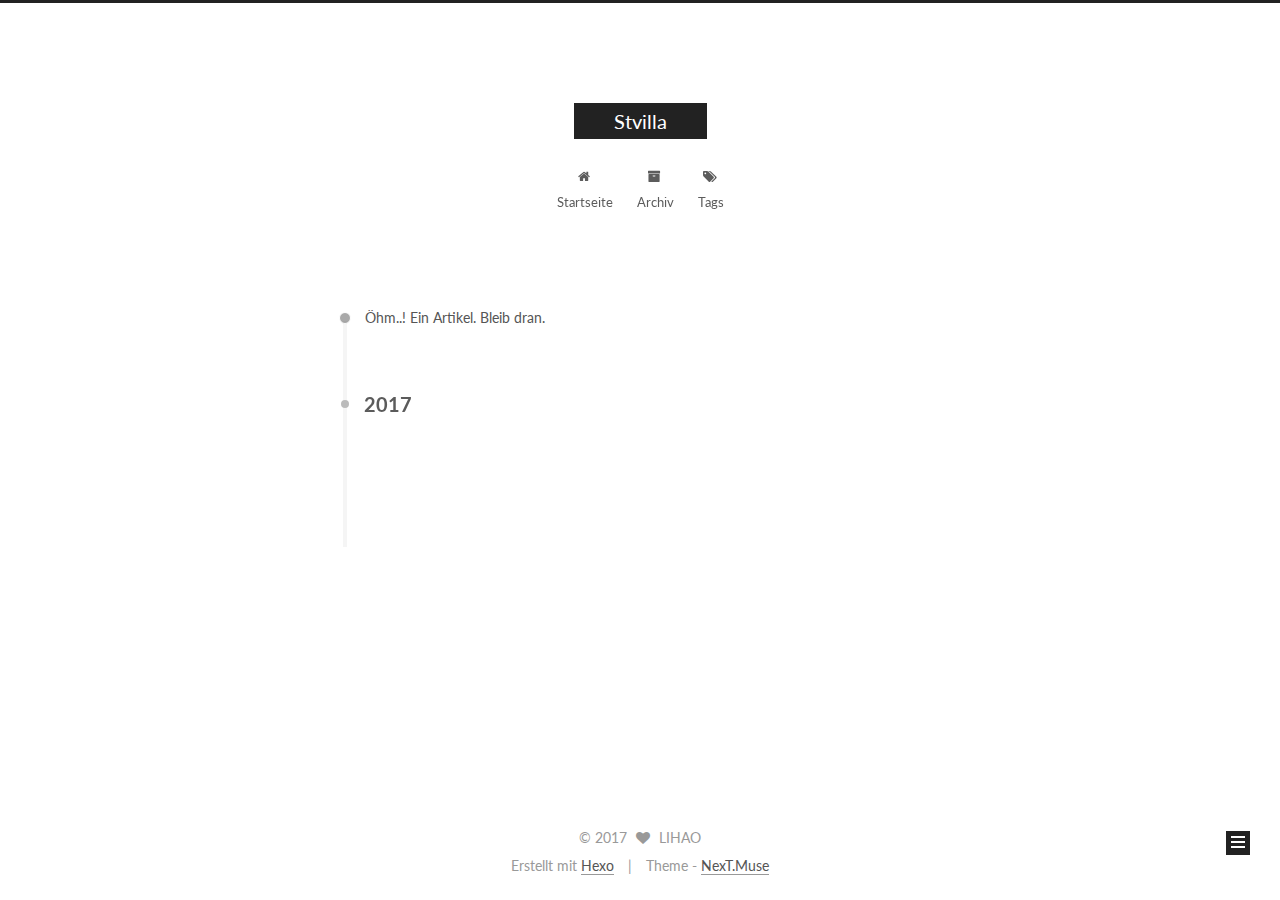
==== commit bf8ef54c: "Site updated: 2017-05-14 15:21:10" ====
--- a/archives/index.html
+++ b/archives/index.html
@@ -90,12 +90,15 @@
 
 
 
+<meta name="description" content="Life is Beautiful">
 <meta property="og:type" content="website">
 <meta property="og:title" content="Stvilla">
 <meta property="og:url" content="http://yoursite.com/archives/index.html">
 <meta property="og:site_name" content="Stvilla">
+<meta property="og:description" content="Life is Beautiful">
 <meta name="twitter:card" content="summary">
 <meta name="twitter:title" content="Stvilla">
+<meta name="twitter:description" content="Life is Beautiful">
 
 
 
@@ -333,7 +336,7 @@
                alt="LIHAO" />
           <p class="site-author-name" itemprop="name">LIHAO</p>
            
-              <p class="site-description motion-element" itemprop="description"></p>
+              <p class="site-description motion-element" itemprop="description">Life is Beautiful</p>
           
         </div>
         <nav class="site-state motion-element">
--- a/css/main.css
+++ b/css/main.css
@@ -1695,7 +1695,7 @@
   width: 4px;
   height: 4px;
   border-radius: 50%;
-  background: #6c82c6;
+  background: #ff7dff;
 }
 .links-of-blogroll {
   font-size: 13px;
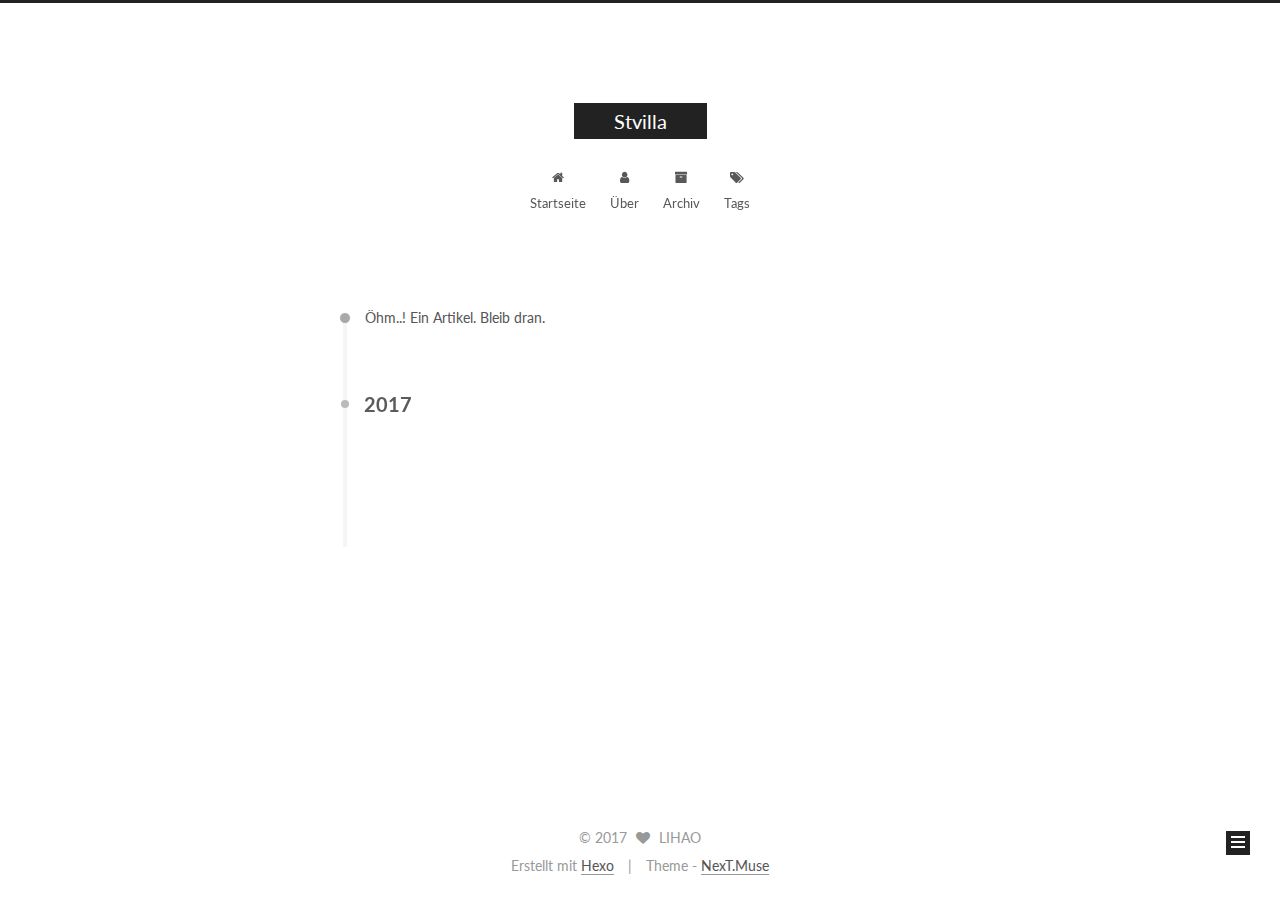
==== commit 172ed244: "Site updated: 2017-05-14 15:29:16" ====
--- a/archives/index.html
+++ b/archives/index.html
@@ -204,6 +204,16 @@
         </li>
       
         
+        <li class="menu-item menu-item-about">
+          <a href="/about" rel="section">
+            
+              <i class="menu-item-icon fa fa-fw fa-user"></i> <br />
+            
+            Über
+          </a>
+        </li>
+      
+        
         <li class="menu-item menu-item-archives">
           <a href="/archives" rel="section">
             
--- a/css/main.css
+++ b/css/main.css
@@ -1695,7 +1695,7 @@
   width: 4px;
   height: 4px;
   border-radius: 50%;
-  background: #ff7dff;
+  background: #ebffff;
 }
 .links-of-blogroll {
   font-size: 13px;
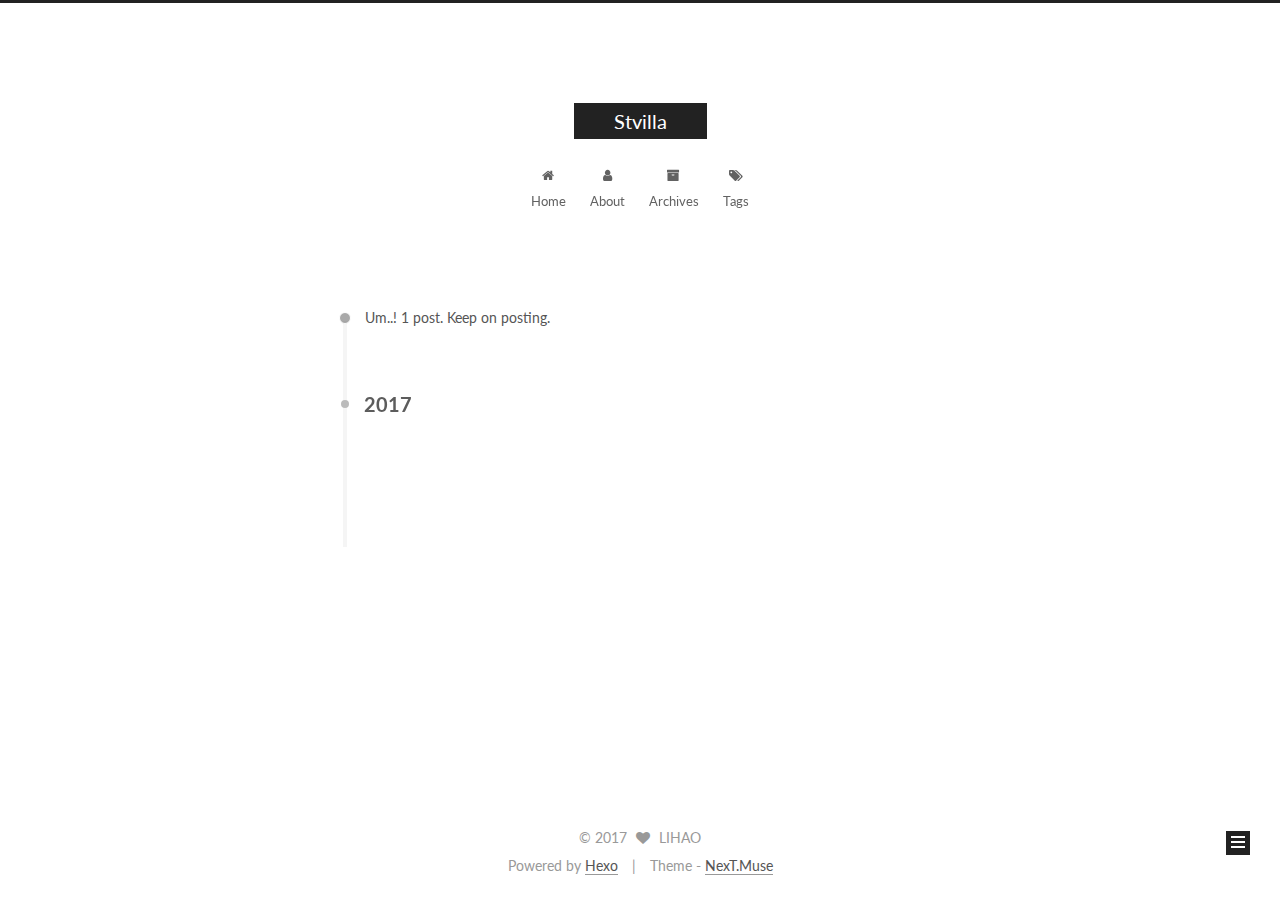
==== commit 59bec7fe: "Site updated: 2017-05-14 15:32:26" ====
--- a/archives/index.html
+++ b/archives/index.html
@@ -5,7 +5,7 @@
   
 
 
-<html class="theme-next muse use-motion" lang="">
+<html class="theme-next muse use-motion" lang="en">
 <head>
   <meta charset="UTF-8"/>
 <meta http-equiv="X-UA-Compatible" content="IE=edge" />
@@ -132,10 +132,10 @@
 
 
 
-  <title>Archiv | Stvilla</title>
+  <title>Archive | Stvilla</title>
 </head>
 
-<body itemscope itemtype="http://schema.org/WebPage" lang="">
+<body itemscope itemtype="http://schema.org/WebPage" lang="en">
 
   
 
@@ -199,7 +199,7 @@
             
               <i class="menu-item-icon fa fa-fw fa-home"></i> <br />
             
-            Startseite
+            Home
           </a>
         </li>
       
@@ -209,7 +209,7 @@
             
               <i class="menu-item-icon fa fa-fw fa-user"></i> <br />
             
-            Über
+            About
           </a>
         </li>
       
@@ -219,7 +219,7 @@
             
               <i class="menu-item-icon fa fa-fw fa-archive"></i> <br />
             
-            Archiv
+            Archives
           </a>
         </li>
       
@@ -261,7 +261,7 @@
       
         
       
-      Öhm..! Ein Artikel. Bleib dran.
+      Um..! 1 post. Keep on posting.
     </span>
 
     
@@ -355,7 +355,7 @@
             <div class="site-state-item site-state-posts">
               <a href="/archives">
                 <span class="site-state-item-count">1</span>
-                <span class="site-state-item-name">Artikel</span>
+                <span class="site-state-item-name">posts</span>
               </a>
             </div>
           
@@ -409,7 +409,7 @@
 
 
 <div class="powered-by">
-  Erstellt mit  <a class="theme-link" href="https://hexo.io">Hexo</a>
+  Powered by <a class="theme-link" href="https://hexo.io">Hexo</a>
 </div>
 
 <div class="theme-info">
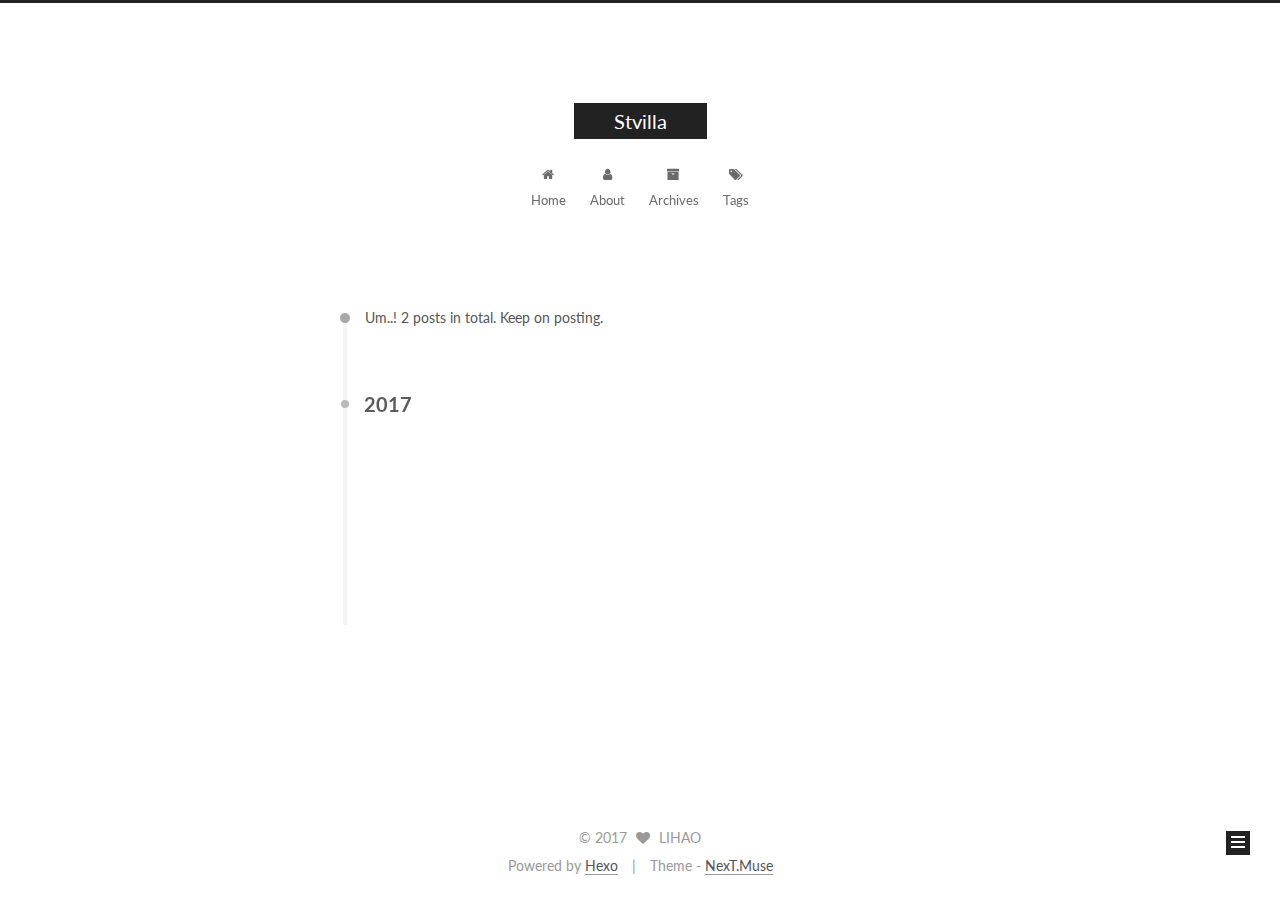
==== commit da01822a: "Site updated: 2017-05-14 15:58:04" ====
--- a/archives/index.html
+++ b/archives/index.html
@@ -261,7 +261,7 @@
       
         
       
-      Um..! 1 post. Keep on posting.
+      Um..! 2 posts in total. Keep on posting.
     </span>
 
     
@@ -275,6 +275,43 @@
         <div class="collection-title">
           <h2 class="archive-year motion-element" id="archive-year-2017">2017</h2>
         </div>
+      
+      
+
+      
+
+  <article class="post post-type-normal" itemscope itemtype="http://schema.org/Article">
+    <header class="post-header">
+
+      <h2 class="post-title">
+        
+            <a class="post-title-link" href="/2017/05/14/Visual-Odometry/" itemprop="url">
+              
+                <span itemprop="name">Visual Odometry</span>
+              
+            </a>
+        
+      </h2>
+
+      <div class="post-meta">
+        <time class="post-time" itemprop="dateCreated"
+              datetime="2017-05-14T15:49:10+08:00"
+              content="2017-05-14" >
+          05-14
+        </time>
+      </div>
+
+    </header>
+  </article>
+
+
+
+    
+
+      
+      
+      
+
       
       
 
@@ -354,7 +391,7 @@
           
             <div class="site-state-item site-state-posts">
               <a href="/archives">
-                <span class="site-state-item-count">1</span>
+                <span class="site-state-item-count">2</span>
                 <span class="site-state-item-name">posts</span>
               </a>
             </div>
@@ -362,6 +399,15 @@
 
           
 
+          
+            
+            
+            <div class="site-state-item site-state-tags">
+              
+                <span class="site-state-item-count">1</span>
+                <span class="site-state-item-name">tags</span>
+              
+            </div>
           
 
         </nav>
--- a/css/main.css
+++ b/css/main.css
@@ -1695,7 +1695,7 @@
   width: 4px;
   height: 4px;
   border-radius: 50%;
-  background: #ebffff;
+  background: #fff952;
 }
 .links-of-blogroll {
   font-size: 13px;
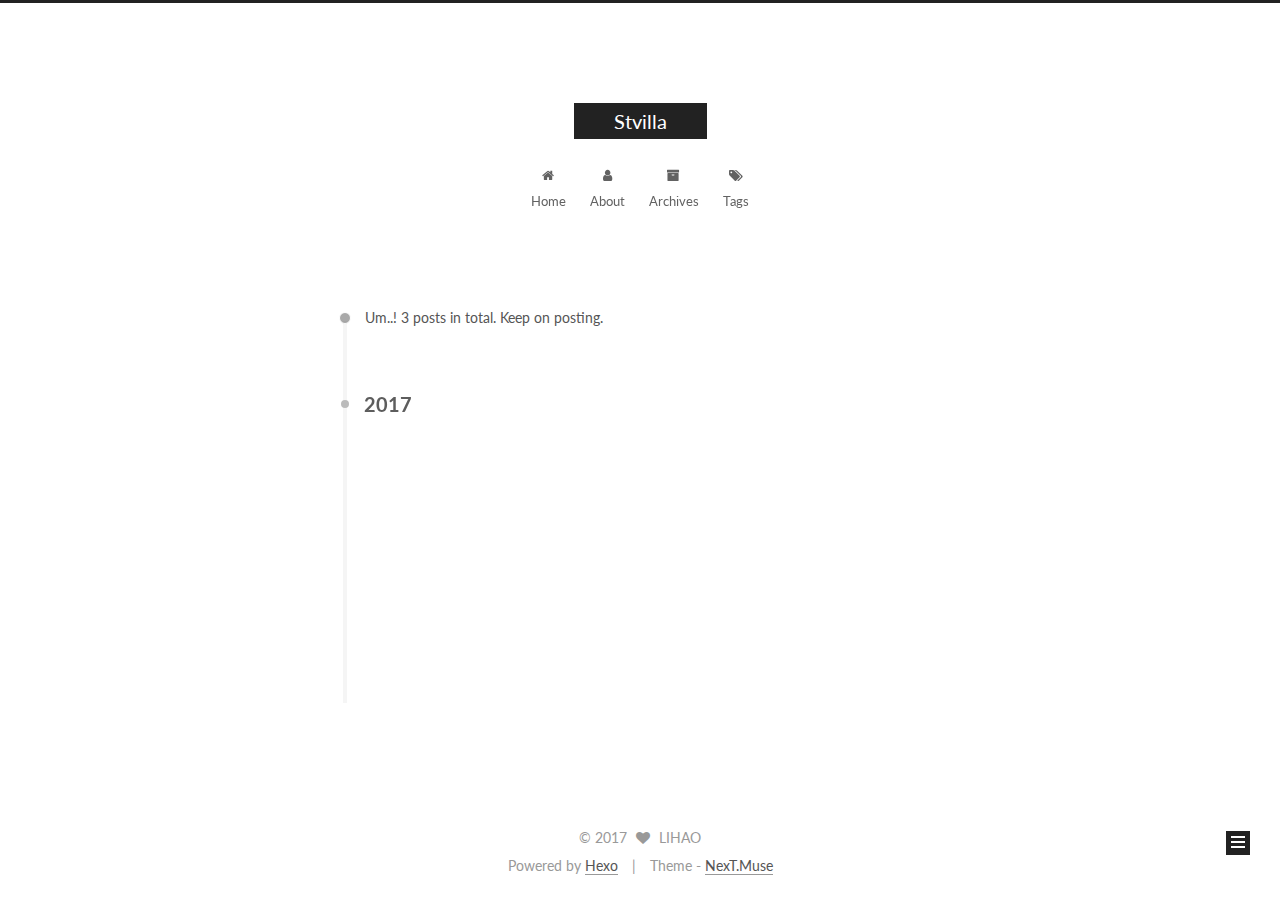
==== commit 8c533d12: "Site updated: 2017-05-18 21:08:07" ====
--- a/archives/index.html
+++ b/archives/index.html
@@ -261,7 +261,7 @@
       
         
       
-      Um..! 2 posts in total. Keep on posting.
+      Um..! 3 posts in total. Keep on posting.
     </span>
 
     
@@ -275,6 +275,43 @@
         <div class="collection-title">
           <h2 class="archive-year motion-element" id="archive-year-2017">2017</h2>
         </div>
+      
+      
+
+      
+
+  <article class="post post-type-normal" itemscope itemtype="http://schema.org/Article">
+    <header class="post-header">
+
+      <h2 class="post-title">
+        
+            <a class="post-title-link" href="/2017/05/18/图像的高斯模糊/" itemprop="url">
+              
+                <span itemprop="name">图像的高斯模糊</span>
+              
+            </a>
+        
+      </h2>
+
+      <div class="post-meta">
+        <time class="post-time" itemprop="dateCreated"
+              datetime="2017-05-18T21:01:13+08:00"
+              content="2017-05-18" >
+          05-18
+        </time>
+      </div>
+
+    </header>
+  </article>
+
+
+
+    
+
+      
+      
+      
+
       
       
 
@@ -391,7 +428,7 @@
           
             <div class="site-state-item site-state-posts">
               <a href="/archives">
-                <span class="site-state-item-count">2</span>
+                <span class="site-state-item-count">3</span>
                 <span class="site-state-item-name">posts</span>
               </a>
             </div>
--- a/css/main.css
+++ b/css/main.css
@@ -1695,7 +1695,7 @@
   width: 4px;
   height: 4px;
   border-radius: 50%;
-  background: #fff952;
+  background: #f5322d;
 }
 .links-of-blogroll {
   font-size: 13px;
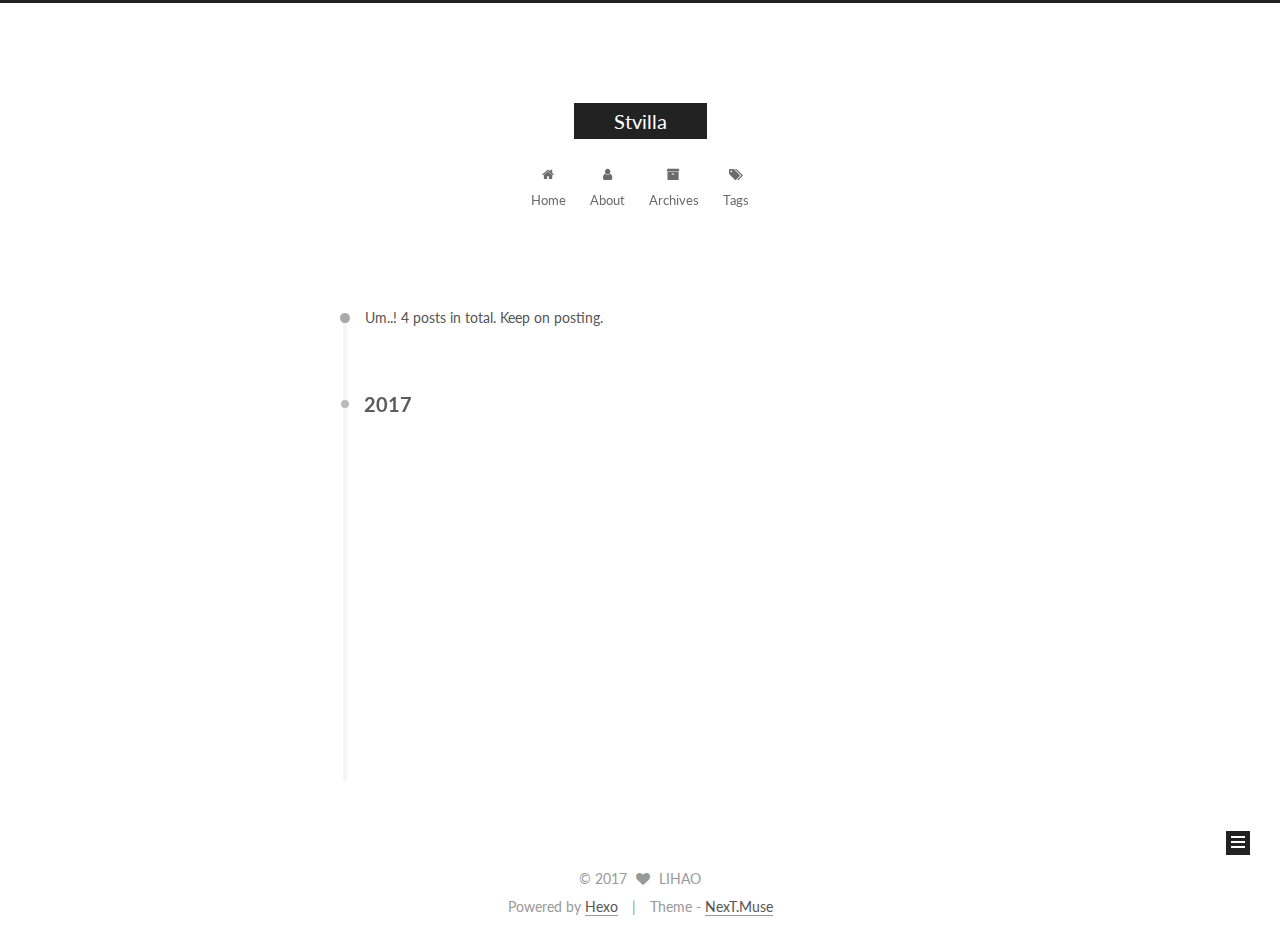
==== commit 6f477049: "Site updated: 2017-05-27 16:11:35" ====
--- a/archives/index.html
+++ b/archives/index.html
@@ -261,7 +261,7 @@
       
         
       
-      Um..! 3 posts in total. Keep on posting.
+      Um..! 4 posts in total. Keep on posting.
     </span>
 
     
@@ -275,6 +275,43 @@
         <div class="collection-title">
           <h2 class="archive-year motion-element" id="archive-year-2017">2017</h2>
         </div>
+      
+      
+
+      
+
+  <article class="post post-type-normal" itemscope itemtype="http://schema.org/Article">
+    <header class="post-header">
+
+      <h2 class="post-title">
+        
+            <a class="post-title-link" href="/2017/05/27/常用的Linux命令/" itemprop="url">
+              
+                <span itemprop="name">常用的Linux命令</span>
+              
+            </a>
+        
+      </h2>
+
+      <div class="post-meta">
+        <time class="post-time" itemprop="dateCreated"
+              datetime="2017-05-27T16:08:54+08:00"
+              content="2017-05-27" >
+          05-27
+        </time>
+      </div>
+
+    </header>
+  </article>
+
+
+
+    
+
+      
+      
+      
+
       
       
 
@@ -428,7 +465,7 @@
           
             <div class="site-state-item site-state-posts">
               <a href="/archives">
-                <span class="site-state-item-count">3</span>
+                <span class="site-state-item-count">4</span>
                 <span class="site-state-item-name">posts</span>
               </a>
             </div>
@@ -441,7 +478,7 @@
             
             <div class="site-state-item site-state-tags">
               
-                <span class="site-state-item-count">1</span>
+                <span class="site-state-item-count">2</span>
                 <span class="site-state-item-name">tags</span>
               
             </div>
--- a/css/main.css
+++ b/css/main.css
@@ -1695,7 +1695,7 @@
   width: 4px;
   height: 4px;
   border-radius: 50%;
-  background: #f5322d;
+  background: #53ffc1;
 }
 .links-of-blogroll {
   font-size: 13px;
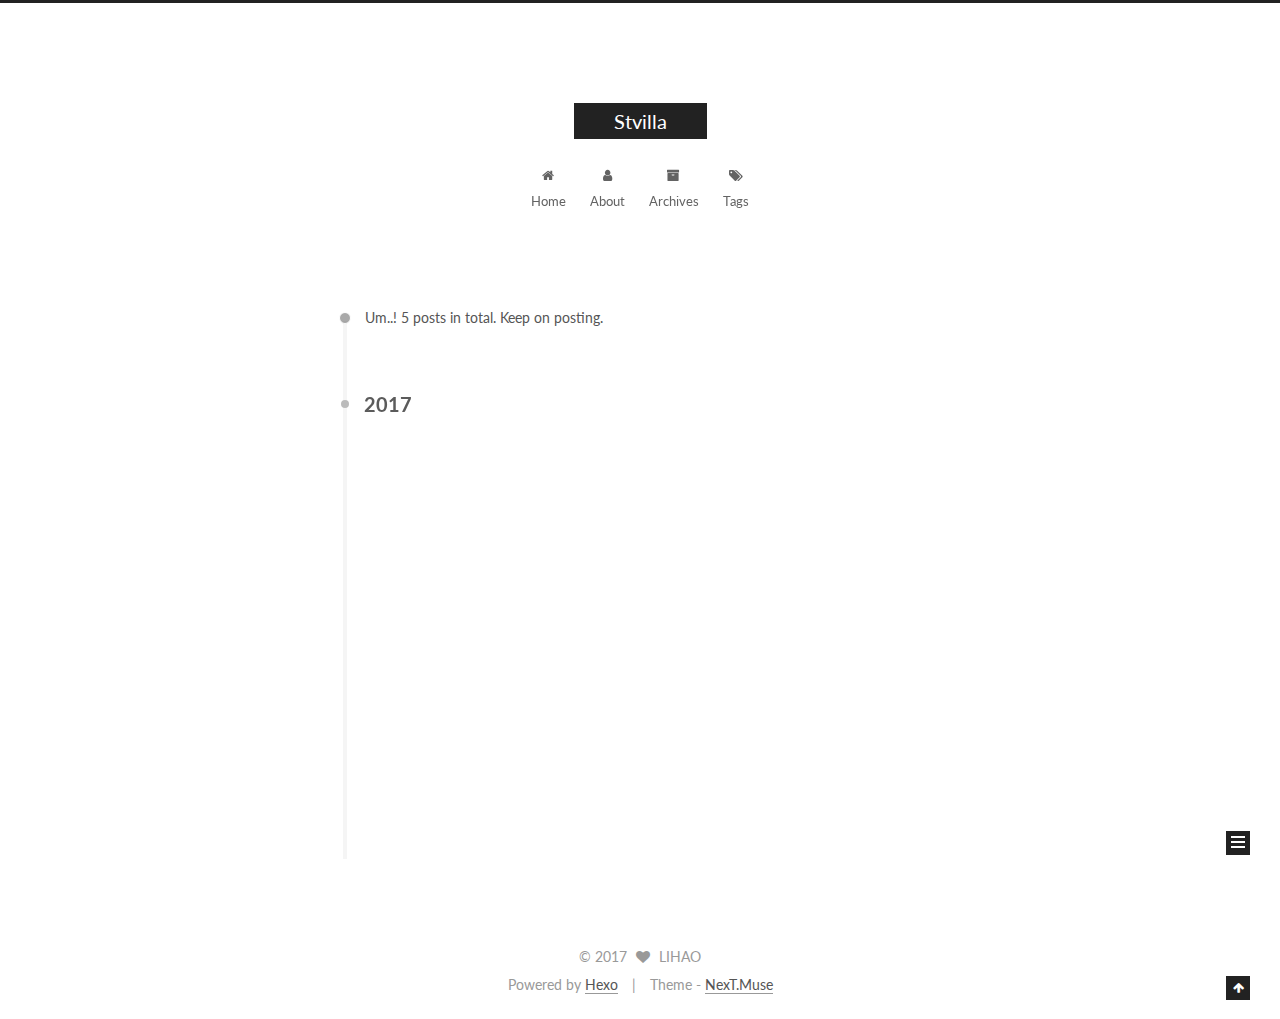
==== commit 68630167: "Site updated: 2017-06-05 08:52:34" ====
--- a/archives/index.html
+++ b/archives/index.html
@@ -261,7 +261,7 @@
       
         
       
-      Um..! 4 posts in total. Keep on posting.
+      Um..! 5 posts in total. Keep on posting.
     </span>
 
     
@@ -275,6 +275,43 @@
         <div class="collection-title">
           <h2 class="archive-year motion-element" id="archive-year-2017">2017</h2>
         </div>
+      
+      
+
+      
+
+  <article class="post post-type-normal" itemscope itemtype="http://schema.org/Article">
+    <header class="post-header">
+
+      <h2 class="post-title">
+        
+            <a class="post-title-link" href="/2017/06/05/Pytorch-函数——-view/" itemprop="url">
+              
+                <span itemprop="name">Pytorch 函数—— view()</span>
+              
+            </a>
+        
+      </h2>
+
+      <div class="post-meta">
+        <time class="post-time" itemprop="dateCreated"
+              datetime="2017-06-05T08:51:07+08:00"
+              content="2017-06-05" >
+          06-05
+        </time>
+      </div>
+
+    </header>
+  </article>
+
+
+
+    
+
+      
+      
+      
+
       
       
 
@@ -465,7 +502,7 @@
           
             <div class="site-state-item site-state-posts">
               <a href="/archives">
-                <span class="site-state-item-count">4</span>
+                <span class="site-state-item-count">5</span>
                 <span class="site-state-item-name">posts</span>
               </a>
             </div>
@@ -478,7 +515,7 @@
             
             <div class="site-state-item site-state-tags">
               
-                <span class="site-state-item-count">2</span>
+                <span class="site-state-item-count">3</span>
                 <span class="site-state-item-name">tags</span>
               
             </div>
--- a/css/main.css
+++ b/css/main.css
@@ -1695,7 +1695,7 @@
   width: 4px;
   height: 4px;
   border-radius: 50%;
-  background: #53ffc1;
+  background: #1c2690;
 }
 .links-of-blogroll {
   font-size: 13px;
